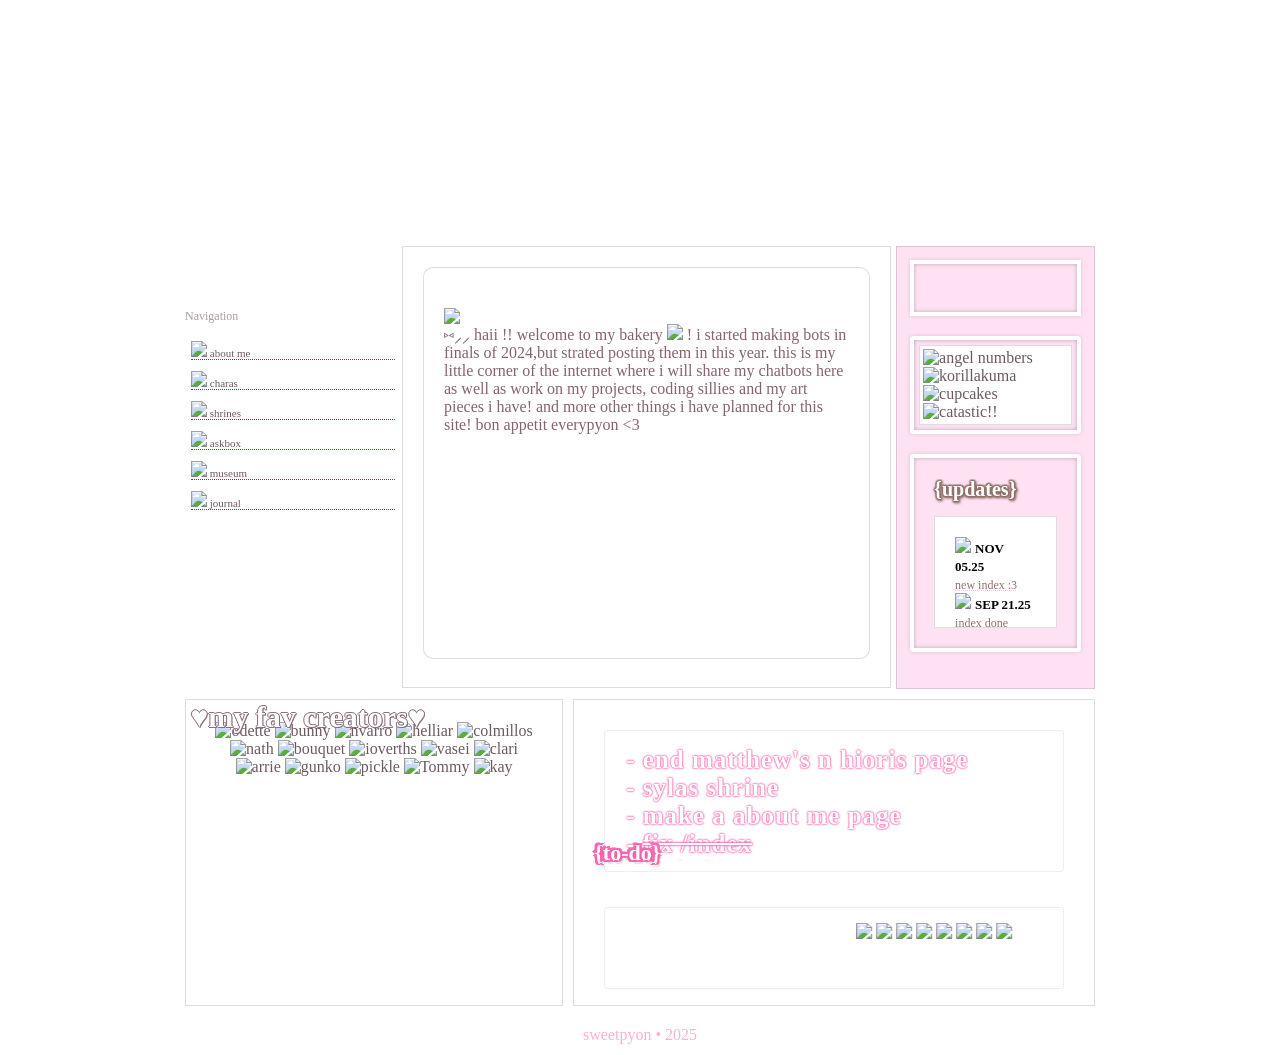
==== index.html @ 0747f40e "Add files via upload" ====
<!DOCTYPE html>
<html lang="en">
<head>
<meta charset="UTF-8">
<link rel="icon" type="image/x-icon" href="https://file.garden/Z3SR9FRyjwenTSIO/messege.png">
<title>pyon bakery  〜 ♪</title>
</head>
<body>
<!--
╭ ◜◝ ͡ ◝ ͡ ◜◝ ╮
♡ ∧＿∧ ＿∧ ♡
♡ (๑･ω･)ω<๑) ♡
♡ /⌒ づ⊂⌒ヽ ♡
╰ ͜ ͜ ͜ ͜ ╯
　　O
　　o
　　°

〃∩　∧＿∧ ♡
⊂⌒（ '・ω・）♡
｀ヽ_っ＿/￣￣￣/
　 　 ＼/＿＿＿/
  xavier & me ♡
-->  

<!-- css -->
<style>
a{
   color: #6e5962;
   text-decoration: none;
}

a:hover {
   color: #0000;
}

:root{
   --border: #a17989
}


@font-face {
   font-family: AdorableLady;
   src: url(https://sweetpyon.neocities.org/AdorableLady.ttf);
}

@font-face {
   src: url(https://sweetpyon.neocities.org/Loverine.otf);
   font-family: loverine;
}

@font-face {
   src: url(https://sweetpyon.neocities.org/basiic.ttf);
   font-family: basiic;
}

@font-face {
   src: url(https://sweetpyon.neocities.org/littlebigalphabet.ttf);
   font-family: littlebigalphabet;
}


body{
   margin: 0;
   padding: 0;
   box-sizing: border-box;
   margin-bottom: -10px;
   background-image: url(https://files.catbox.moe/rrpscu.gif);
   background-attachment: fixed;
}

.wrap{
   font-family: 'basiic';
   margin: 0 auto;
   position: relative;
   padding: 10px;
   width:920px;
   padding-bottom: 0px;
   margin-top: -10px;
   background: white;
   display: flex;
   flex-direction: column;
}

.top{
   width: auto !important;
   position: relative;
   display: flex;
   flex-direction: column;
}

.middle{
   width: auto;
   position: relative;
   display: flex;
   justify-content: flex-start;
}

.right{
   width: 196px;
   height: 435px;
   margin: 5px;
   margin-top: -10px;
   padding: 3px;
   background: #FFE1F4;
   border: 1px solid #00000022;
   display: flex;
   flex-direction: column;
}

.left{
   width: 212px;
   padding: 5px;
   justify-content: flex-start;
}

.middledown{
   display: flex;
   justify-content: flex-start;
}

.bottom{
   font-family: basiic;
   text-align: center;
   font-size: 1em;
   color: #FEB1D2;
   margin: 0 auto;
   display: flex;
}

/* esenciales */

.main{
   width: 500px;
   height: 440px;
   margin-top: -10px;
   border: 1px solid #00000022;
   background: url(https://file.garden/Z3SR9FRyjwenTSIO/fondos/strip_04_608.gif);
}

.divwrap{
   width: 500px;
   height: 265px;
   text-align: center;;
   margin: 5px;
   margin-top: -10px;
   padding: 20px;
   border: 1px solid #00000022;
   background: url(https://file.garden/Z3SR9FRyjwenTSIO/fondos/dot3.png);
}

.divwrap p{
   display: inline;
   font-family: littlebigalphabet;
   font-size: 20px;
   margin-bottom: 10px;
   letter-spacing: 1px;
   font-weight: 400;
   text-shadow: -1px 0 #8D6E7C, 0 1px #8D6E7C, 1px 0 #8D6E7C, 0 -1px #8D6E7C,  1px 1px 0 #8D6E7C;
   color: white;
}

#boxdiv{
   width: auto;
   height: 120px;
   background: white;
   margin: 10px;
   position: relative;
   padding: 10px;
   border: 1px solid #00000011;
   border-radius: 4px;
}

#todo{
   width: auto;
   height: 115px;
   background: url('https://file.garden/Z3SR9FRyjwenTSIO/fondos/grid1.png') 0px 0px / 22px;
   text-align: left;
   border: 1px solid white;
   border-radius: 4px;
   overflow-y: scroll;
   padding: 04px 10px 0px 10px;
}

#todo p{
display: inline;
font-family: littlebigalphabet;
color: white;
font-size: 25px;
text-shadow: 0px 0px 2px hotpink, 0px 0px 2px hotpink, 0px 0px 2px hotpink;
font-weight: 800;
}

#todo-tittle {
   position: absolute;
   z-index: 30;
   top: 850px;
   left: -30;
}

#todo-tittle h1{
display: inline;
font-family: loverine;
font-size: 22px;
color: white;
text-shadow: 
0px 0px 3px #00000022,-2px -2px 1px hotpink, -2px -2px 1px hotpink, 2px -2px 0px hotpink, -2px 2px 0px hotpink,
-2px -2px 1px hotpink, -2px -2px 1px hotpink, 2px -2px 0px hotpink, -2px 2px 0px hotpink,
-2px -2px 1px hotpink,-2px -2px 1px hotpink,
-2px -2px 1px hotpink, -2px -2px 1px hotpink, 2px -2px 0px hotpink, 2px 2px 0px hotpink,
 3px 4px 1px #00000022;
}

#hachikawa {
width: 200px;
height: 160px;
position: absolute;
bottom: 40px; right: 25px;
background: url('https://file.garden/Z3SR9FRyjwenTSIO/85808049.png') 0px 0px / cover no-repeat;
transition: opacity .6s;
}
#hachikawa:hover{
opacity: 0;
}

#bento{
   width: auto;
   height: 60px;
   background: white;
   margin: 10px;
   position: relative;
   padding: 10px;
   border: 1px solid #00000011;
   border-radius: 4px;
}

#buttons {
   width: auto;
   height: 50px;
   background: url('https://file.garden/Z3SR9FRyjwenTSIO/fondos/grid1.png') 0px 0px / 22px; 
   border: 1px solid white;
   border-radius: 4px;
   overflow-y: scroll;
   padding: 04px 10px 0px 10px;
}

.creators{
   width: 392px;
   text-align: center;
   margin: 5px;
   margin-top: -10px;
   border: 1px solid #00000022;
   background: url('https://file.garden/Z3SR9FRyjwenTSIO/fondos/ZWXpiTB.png') 0px 0px ;
   position: relative;
}

#creator-title{
   width: 244px;
   height: 30px;
   text-align: center;
   position: absolute;
   z-index: 30;
}

#creator-title h1{
   font-family: littlebigalphabet;
   display: inline;
   font-size: 30px;
   color: white;
   text-shadow: -1px 0 #8D6E7C, 0 1px #8D6E7C, 1px 0 #8D6E7C, 0 -1px #8D6E7C,  1px 1px 0 #8D6E7C;
}

.box{
   margin: 20px;
   width: auto;
   height: 260px;
   background: white;
   border-radius: 4px;
   border: 2px solid white;
   position: relative;
   overflow-y: scroll;
}

#intro{
   font-size: 1.0em;
   text-align: left;
   width: auto;
   height: 330px;
   margin: 20px;
   padding: 20px;
   padding-top: 40px;
   background: white;
   border: 1px solid #00000022;
   border-radius: 10px;
   color: #856371;
   overflow-y: scroll;
}

.intro::-webkit-scrollbar{
   display: none;
}

.bbg{
   padding: 3px;
   background: white;
   border: 1px solid #00000022;
}

.cliques{
   padding: 5px;
   margin: 10px;
   border-radius: 4px;
   border: 4px solid white;
   box-shadow: 0px 0px 4px inset #00000044, 0px 0px 4px #00000022;
   background: url('https://file.garden/Z3SR9FRyjwenTSIO/fondos/dot3.png') 0px 0px ;
}

.updates{
   width: auto;
   height: 150px;
   background: white;
   margin: 10px;
   border: 4px solid white;
   box-shadow: 0px 0px 4px inset #00000044, 0px 0px 4px #00000022;
   border-radius: 4px;
   padding: 20px;
   background: url('https://file.garden/Z3SR9FRyjwenTSIO/fondos/pattern') 0px 0px ; 
   position: relative;
   margin-top: -5px;
}

.list {
   width: auto;
   height: 70px;
   overflow-y: scroll;
   padding: 20px;
   margin-top: 15px;
   background: white;
   border: 1px solid #00000022;
}

.list p{
   display: inline;
   font-size: 12px;
   color: #91716b;
   text-decoration: underline 1px dotted pink;
}

.list h2{
   display: inline;
   font-size: 13px;
   color: black;
}

.updates h1{
   font-family: loverine;
   display: inline;
   font-size: 20px;
   color: white;
   filter: drop-shadow(0px 0px 1px #91716b) drop-shadow(0px 0px 0px #91716b) drop-shadow(0px 0px 0px #91716b) drop-shadow(0px 0px 0px #91716b) drop-shadow(1px 1px 1px #91716b)
}

.nav{
   width: 212px;
   height: 320px;
   margin-top: -15px;
   background: transparent
}

.navli{
   width: auto;
   color: white;
   font-size: 11px;
   padding: 6px 2px 8px 6px;
}

.navli p{
   border-bottom: 1px dotted brown;
}

.nav::-webkit-scrollbar{
display: none;
}

.navtap{
   width: 90%;
   margin: 0 auto;
   font-family: 'AdorableLady';
   font-size: 30px;
   color: #fff;
   display: inline;
   font-size: 12px;
   color: #79576799;
}

.nav::-webkit-scrollbar{
display: none;
}

#tt{
width: auto;
height: 60px;
background: url('https://file.garden/Z3SR9FRyjwenTSIO/decometest7.png');
position: relative;
top: 0px; left: 0px;
}

.space{
width: auto;
height: 15px;
background: white;
}

.space-dos{
width: auto;
height: 15px;
}

#ad{
   width: auto;
   height: 48px;
   margin: 10px;
   position: relative;
   background: url('https://file.garden/Z3SR9FRyjwenTSIO/Button_Sanrio.gif');
   border: 4px solid white;
   box-shadow: 0px 0px 4px inset #00000044, 0px 0px 4px #00000022;
}

#whiped {
   width: auto;
   height: 41px;
   position: relative;
   background: url('https://files.catbox.moe/mrtu7y.png') -13px 0px;
   top: -28px;
}

.border {
height: 1055px;
width: 23px;
position: absolute;
background: url('https://files.catbox.moe/tbzdye.png') 0px 0px / contain;
top: 0px;
}
#b-left {
right: -20px;
}

#b-right {
left: -20px;
transform: rotate(180deg);
}

/*header*/
.bg {
background: url(https://file.garden/Z3SR9FRyjwenTSIO/header2.png) no-repeat, url('https://file.garden/Z3SR9FRyjwenTSIO/fondos/strip_a30.gif');
height: 200px;
}

.tittle{
width: 1000%;
background: url(https://i.imgur.com/hjFt8kC.png);
background-size: 20%;
text-align: right;
font-family: 'loverine';
font-weight: 400;
font-size: 25px;
margin: 0;
text-shadow: 1px 0px #db93b3, -1px 0px #db93b3, 0px 1px #db93b3,
    0px -1px #db93b3, 0 0;
color: #fff;
box-shadow: 3px 3px 3px #965c7f;
padding: 2px;
border-radius: 5px;
}

#dates {
font-family: 'basiic';
box-shadow: 3px 3px 3px #c98fb2;
text-shadow: 1px 0px #5e554b, -1px 0px #5e554b, 0px 1px #5e554b, 0px -1px #5e554b, 0 0;
color: #fff;
letter-spacing: 4px;
font-size: 16px;
font-weight: 900;
border: 1px solid #d186b3;
border-radius: 5px;
padding: 2px;
background-image: url(https://file.garden/Z3SR9FRyjwenTSIO/gridpatternp.png);
background-size: 20%; 
}
</style>
<!-- fin -->

  
<!-- contenedor -->
<div class="wrap">
<!-- bordes -->
<div class="border" id="b-left"></div>
<div class="border" id="b-right"></div>
<!-- header -->  
<div class="top">
<div class="bg"></div>
<div id="whiped"></div>
</div>
  <!-- divider -->
<div class="space">
  </div>
<!-- contenido -->
<div class="middle">
<div class="left">
  <!-- navegacion -->
<div class="nav">
<div id="tt"></div>
<div class="navtap">
Navigation
</div>
<div class="navli">
<p><a href="/"><img src="https://file.garden/Z3SR9FRyjwenTSIO/x20-icon-ribbon.gif" width="14"> about me</a></p>
<p><a href="/"><img src="https://file.garden/Z3SR9FRyjwenTSIO/x20-icon-ribbon.gif" width="14"> charas</a></p>
<p><a href="/"><img src="https://file.garden/Z3SR9FRyjwenTSIO/x20-icon-ribbon.gif" width="14"> shrines</a></p>
<p><a href="https://alterspring.org/@pyondefresa"><img src="https://file.garden/Z3SR9FRyjwenTSIO/x20-icon-ribbon.gif" width="14"> askbox</a></p>
<p><a href="/"><img src="https://file.garden/Z3SR9FRyjwenTSIO/x20-icon-ribbon.gif" width="14"> museum</a></p>
<p><a href="/"><img src="https://file.garden/Z3SR9FRyjwenTSIO/x20-icon-ribbon.gif" width="14"> journal</a></p>
</div>
</div>
</div>
<!-- main -->
<div class="main">
  <div id="intro">
<img src="https://file.garden/Z3SR9FRyjwenTSIO/85808028.png" style="float:left;width: 200px;"> 
<p>⑅⸝⸝ haii !! welcome to my bakery <img src="https://file.garden/Z3SR9FRyjwenTSIO/bear.webp"> ! i started making bots in finals of 2024,but strated posting them in this year. this is my little corner of the internet where i will share my chatbots here as well as work on my projects, coding sillies and my art pieces i have! and more other things i have planned for this site! bon appetit everypyon <3</p>
</div>
</div>
<!-- actualizaciones -->
<div class="right">
<div id="ad"></div>
<!-- cliques -->
<div class="cliques">
  <div class="bbg">
<a href="https://lovesick.cafe/esoterica/angelnumbers" target="_blank"><img src="https://i.ibb.co/C1qGxLd/tiny-777.png" title="angel numbers"></a>
  <a href="https://artwork.neocities.org/" target="_blank"><img src="https://files.catbox.moe/5033ob.gif" title="korillakuma"></a>
  <a href="https://www.lejlart.com/apple.html" target="_blank"><img src="https://files.catbox.moe/jbfqdi.gif" title="cupcakes"></a>
  <a href="https://dust.kuchiki.net/" target="_blank"><img src="https://files.catbox.moe/jse2me.gif" title="catastic!!"></a>
  </div>
</div>
<div class="space-dos"></div>
<!-- actualizaciones -->
<div class="updates">
      <h1>{updates}</h1>
<div class="list">
     <div id="date">
     <img src="https://file.garden/Z3SR9FRyjwenTSIO/messege.png">
     <h2>NOV 05.25</h2>
  </div>
<p>new index :3</p>
     <div id="date">
     <img src="https://file.garden/Z3SR9FRyjwenTSIO/messege.png">
     <h2>SEP 21.25</h2>
  </div>
<p>index done</p>  
   <div id="date">
     <img src="https://file.garden/Z3SR9FRyjwenTSIO/messege.png">
     <h2>SEP 01.25</h2>
  </div>
<p>happy birth sweet castle</p> 
  </div>
</div>
</div>
  </div>
<!-- espacio -->
<div class="space">
</div>
  <!-- creadores -->
<div class="middledown">
<div class="creators">
<div id="creator-title"><h1>♥my fav creators♥</h1></div>
<div class="box">
        <a href="https://chub.ai/users/LemonPop"><img src="https://file.garden/Z3SR9FRyjwenTSIO/odi.png" height="100" title="odette"></a>
       <a href="https://chub.ai/users/isouvellia"><img src="https://file.garden/Z3SR9FRyjwenTSIO/pyoncesa.png" height="100" title="bunny"></a>
        <a href="https://chub.ai/users/NeverBaNameless"><img src="https://file.garden/Z3SR9FRyjwenTSIO/nvto.png" height="100" title="nvarro"></a>
        <a href="https://helliarcass.uwu.ai/"><img src="https://file.garden/Z3SR9FRyjwenTSIO/cas.png" height="100" title="helliar"></a>
        <a href="https://chub.ai/users/sweetfangs"><img src="https://file.garden/Z3SR9FRyjwenTSIO/fan.png" height="100" title="colmillos"></a>
        <a href="https://chub.ai/users/neutr0n_pn"><img src="https://file.garden/Z3SR9FRyjwenTSIO/nath.png" height="100" title="nath"></a>
        <a href="https://chub.ai/users/Bbkkto45"><img src="https://file.garden/Z3SR9FRyjwenTSIO/bou.png" height="100" title="bouquet"></a>
          <a href="https://janitorai.com/profiles/ae3b8516-54d5-4469-8557-6dcf808128d0_profile-of-iorveths"><img src="https://file.garden/Z3SR9FRyjwenTSIO/io.png" height="100" title="ioverths"></a>
            <a href="https://janitorai.com/profiles/fa479f59-71a0-4296-a24d-6e8ca1c3d6fa_profile-of-veseii"><img src="https://file.garden/Z3SR9FRyjwenTSIO/ves.png" height="100" title="vasei"></a>
  <a href="https://janitorai.com/profiles/adb58ee4-1a49-4978-b84e-1a43aba57b4a_profile-of-clarisse-lyurn-2"><img src="https://file.garden/Z3SR9FRyjwenTSIO/clari.png" height="100" title="clari"></a>
  <a href="https://janitorai.com/profiles/73d5b15c-95d5-405c-b65d-8ee5afa2ea18_profile-of-arriettyxo"><img src="https://file.garden/Z3SR9FRyjwenTSIO/arrie.png" height="100" title="arrie"></a>
  <a href="https://janitorai.com/profiles/951c142c-c7bc-4b16-9ac4-f7950fc28230_profile-of-gunko"><img src="https://file.garden/Z3SR9FRyjwenTSIO/gunk.png" height="100" title="gunko"></a>
  <a href="https://janitorai.com/profiles/b9ee8a9d-7381-426f-9df7-1b6afea15dc8_profile-of-pickledfishfingers"><img src="https://file.garden/Z3SR9FRyjwenTSIO/pic.png" height="100" title="pickle"></a>
  <a href="https://janitorai.com/profiles/bb845a96-8a55-478e-85ef-34143c7071e7_profile-of-person-named-tommy"><img src="https://file.garden/Z3SR9FRyjwenTSIO/tom.png" height="100" title="Tommy"></a>
  <a href="https://janitorai.com/profiles/5400c573-8322-40ed-a9eb-2f6117e219ed_profile-of-kay-091999"><img src="https://file.garden/Z3SR9FRyjwenTSIO/Kai.png" height="100" title="kay"></a>
</div>
</div>
<div class="divwrap">
  <div id="boxdiv">
  <div id="todo">
  <p>
    
    - end matthew's n hioris page<br>
    - sylas shrine<br>
    - make a about me page<br>
    - <s>fix /index</s><br>
    - end charas page<br>
    -<s>cry</s>

  </p>
  </div>
  </div>
<div class="space-dos"></div>
<div id="bento">
<div id="buttons">
<marquee behavior="alternate" onmouseout="this.start();" direction="left" onmouseover="this.stop();" scroll-amount="8">
<img src="https://files.catbox.moe/jdd25r.gif"/>
<img src="https://files.catbox.moe/jd3mvy.gif"/>
<img src="https://files.catbox.moe/gnk80n.gif"/>
<img src="https://files.catbox.moe/1u9n3b.png">
<img src="https://files.catbox.moe/3660n3.gif">
<img src="https://file.garden/Z3SR9FRyjwenTSIO/Rina%20buttom.gif">
<img src="https://files.catbox.moe/ykii6m.gif">
<img src="https://files.catbox.moe/juxhbn.gif"/>
</marquee>
</div>
</div>
<div id="todo-tittle"><h1>{to-do}</h1></div>
<div id="hachikawa"></div>
</div>
</div>
<!-- spacio -->
<div class="space">
</div>
<!-- footer -->
<div class="bottom">
sweetpyon • 2025
</div>
</div>
</body>
</html>
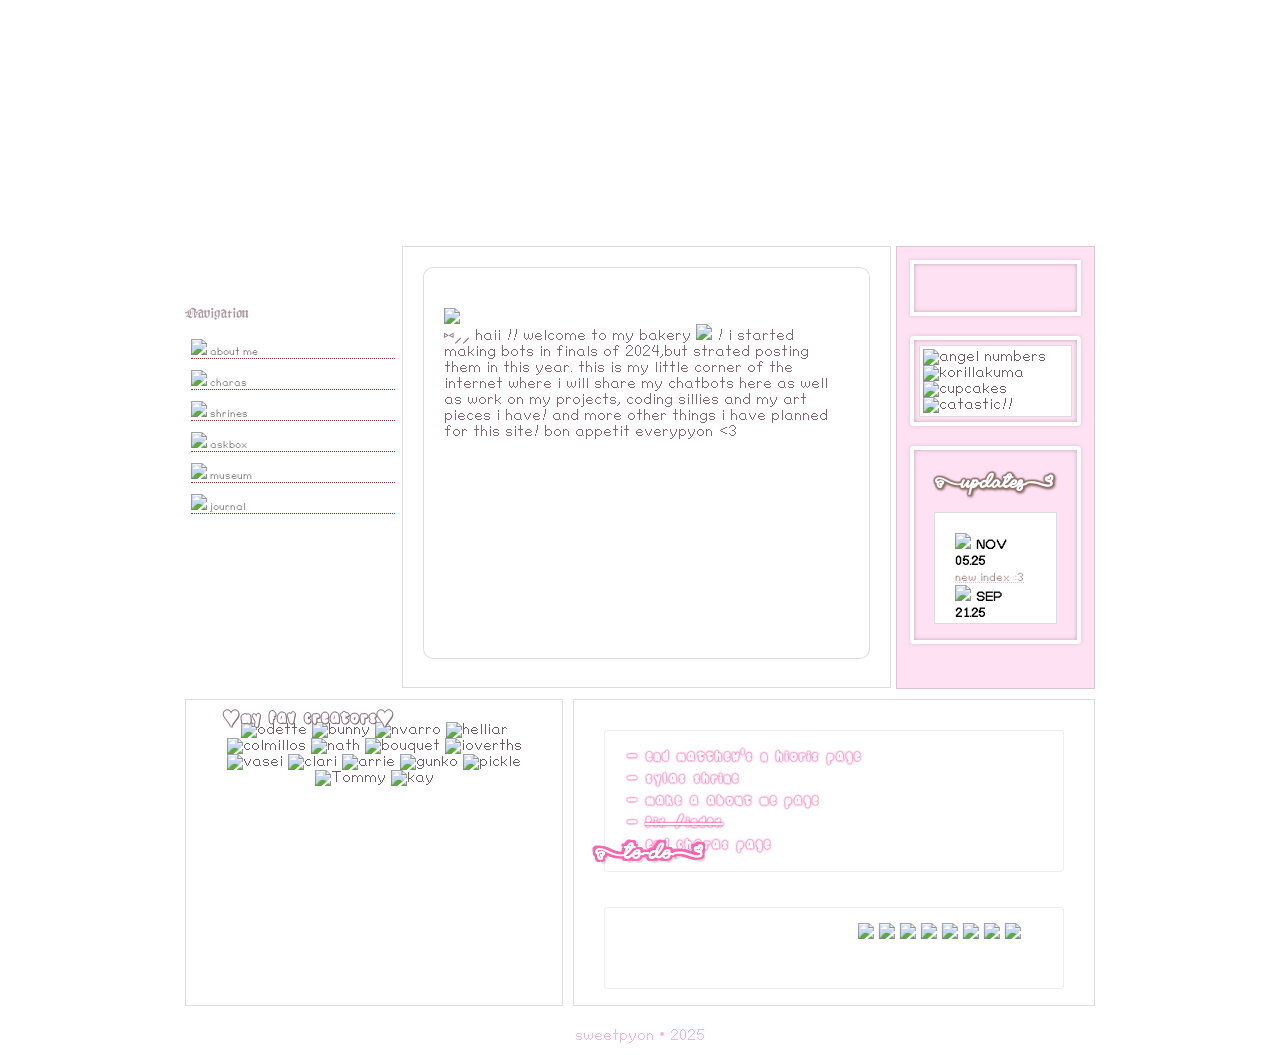
==== commit 083edb4c: "Update index.html" ====
--- a/index.html
+++ b/index.html
@@ -41,21 +41,21 @@
 
 @font-face {
    font-family: AdorableLady;
-   src: url(https://sweetpyon.neocities.org/AdorableLady.ttf);
+   src: url(AdorableLady.ttf);
 }
 
 @font-face {
-   src: url(https://sweetpyon.neocities.org/Loverine.otf);
+   src: url(Loverine.otf);
    font-family: loverine;
 }
 
 @font-face {
-   src: url(https://sweetpyon.neocities.org/basiic.ttf);
+   src: url(basiic.ttf);
    font-family: basiic;
 }
 
 @font-face {
-   src: url(https://sweetpyon.neocities.org/littlebigalphabet.ttf);
+   src: url(littlebigalphabet.ttf);
    font-family: littlebigalphabet;
 }
 
@@ -634,4 +634,5 @@
 </div>
 </div>
 </body>
-</html>+
+</html>
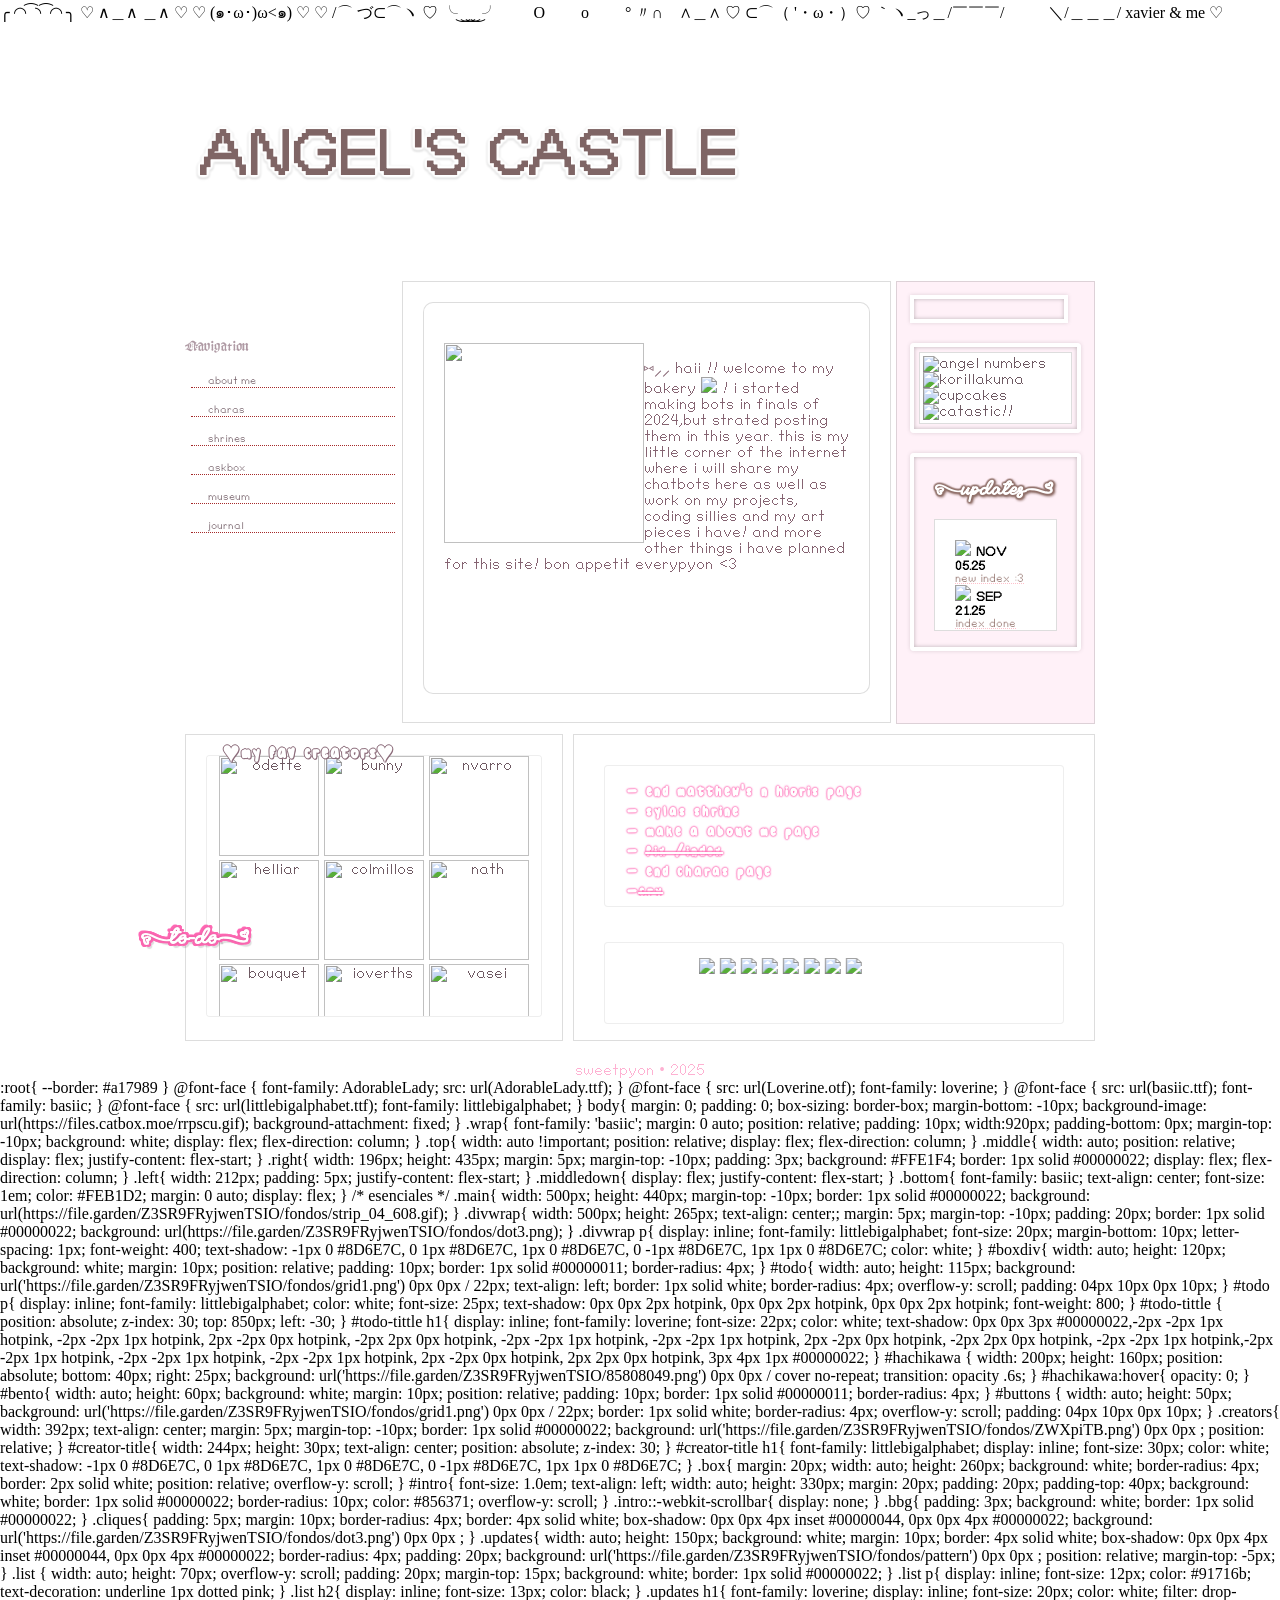
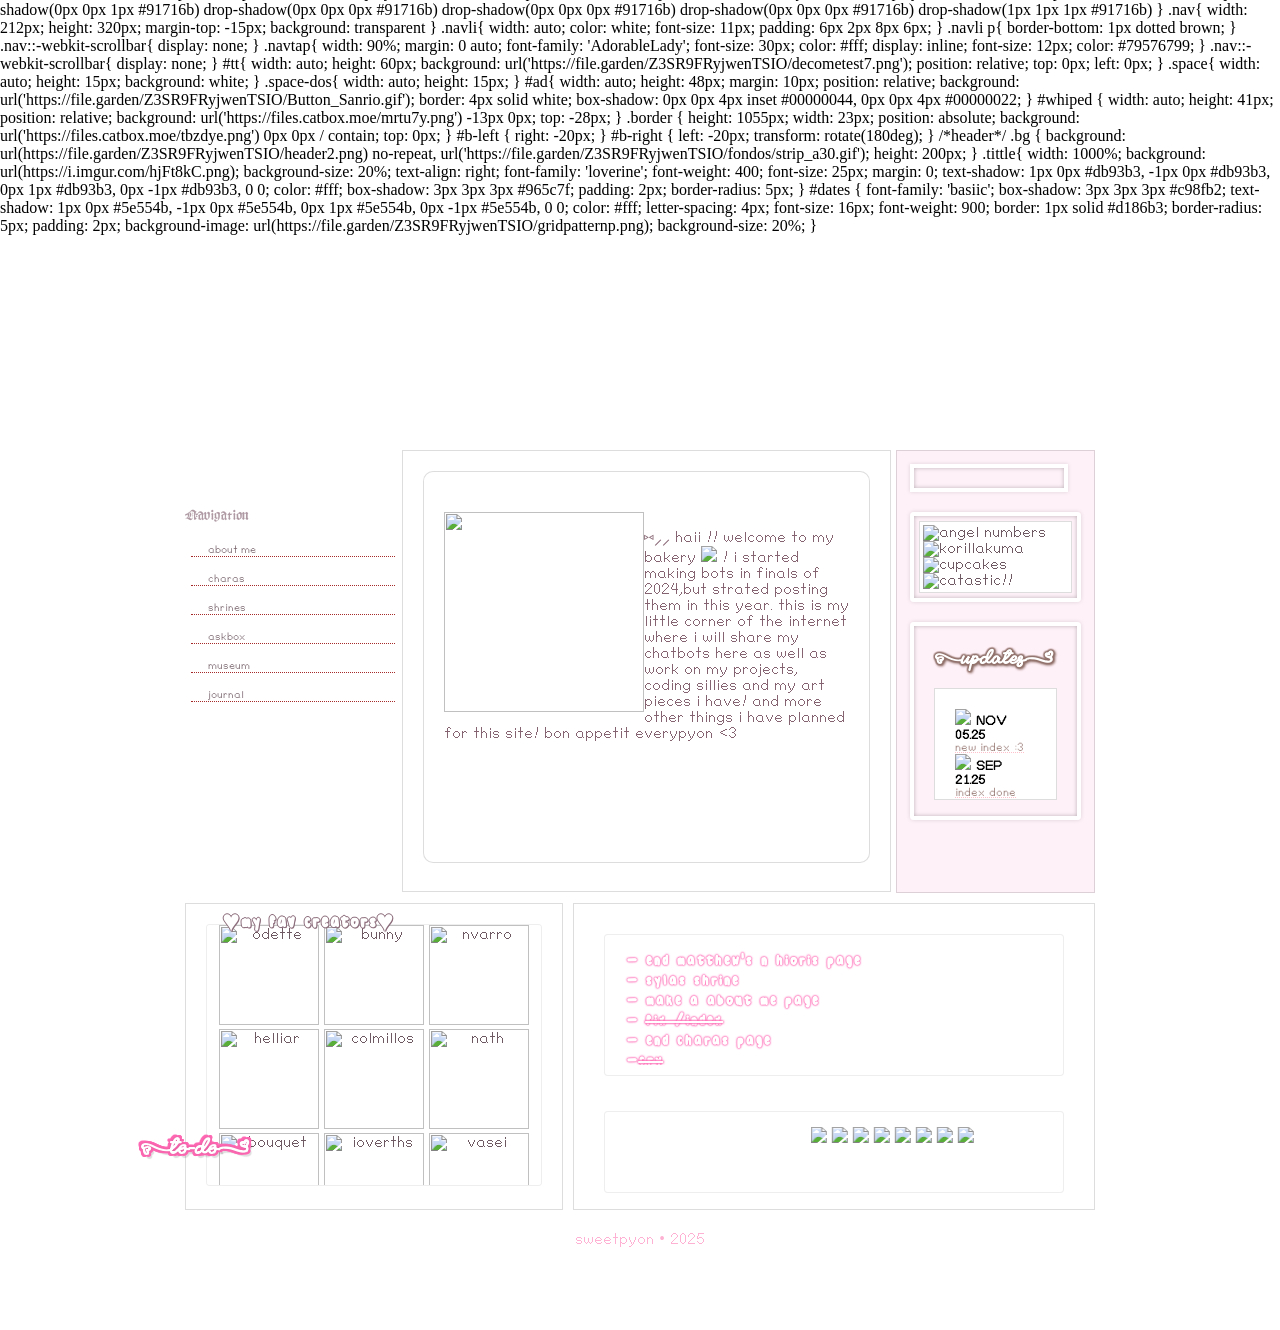
==== commit 2081cbf5: "Update index.html" ====
--- a/index.html
+++ b/index.html
@@ -1,12 +1,3 @@
-<!DOCTYPE html>
-<html lang="en">
-<head>
-<meta charset="UTF-8">
-<link rel="icon" type="image/x-icon" href="https://file.garden/Z3SR9FRyjwenTSIO/messege.png">
-<title>pyon bakery  〜 ♪</title>
-</head>
-<body>
-<!--
 ╭ ◜◝ ͡ ◝ ͡ ◜◝ ╮
 ♡ ∧＿∧ ＿∧ ♡
 ♡ (๑･ω･)ω<๑) ♡
@@ -21,485 +12,32 @@
 ｀ヽ_っ＿/￣￣￣/
 　 　 ＼/＿＿＿/
   xavier & me ♡
--->  
-
-<!-- css -->
-<style>
-a{
-   color: #6e5962;
-   text-decoration: none;
-}
-
-a:hover {
-   color: #0000;
-}
-
-:root{
-   --border: #a17989
-}
-
-
-@font-face {
-   font-family: AdorableLady;
-   src: url(AdorableLady.ttf);
-}
-
-@font-face {
-   src: url(Loverine.otf);
-   font-family: loverine;
-}
-
-@font-face {
-   src: url(basiic.ttf);
-   font-family: basiic;
-}
-
-@font-face {
-   src: url(littlebigalphabet.ttf);
-   font-family: littlebigalphabet;
-}
-
-
-body{
-   margin: 0;
-   padding: 0;
-   box-sizing: border-box;
-   margin-bottom: -10px;
-   background-image: url(https://files.catbox.moe/rrpscu.gif);
-   background-attachment: fixed;
-}
-
-.wrap{
-   font-family: 'basiic';
-   margin: 0 auto;
-   position: relative;
-   padding: 10px;
-   width:920px;
-   padding-bottom: 0px;
-   margin-top: -10px;
-   background: white;
-   display: flex;
-   flex-direction: column;
-}
-
-.top{
-   width: auto !important;
-   position: relative;
-   display: flex;
-   flex-direction: column;
-}
-
-.middle{
-   width: auto;
-   position: relative;
-   display: flex;
-   justify-content: flex-start;
-}
-
-.right{
-   width: 196px;
-   height: 435px;
-   margin: 5px;
-   margin-top: -10px;
-   padding: 3px;
-   background: #FFE1F4;
-   border: 1px solid #00000022;
-   display: flex;
-   flex-direction: column;
-}
-
-.left{
-   width: 212px;
-   padding: 5px;
-   justify-content: flex-start;
-}
-
-.middledown{
-   display: flex;
-   justify-content: flex-start;
-}
-
-.bottom{
-   font-family: basiic;
-   text-align: center;
-   font-size: 1em;
-   color: #FEB1D2;
-   margin: 0 auto;
-   display: flex;
-}
-
-/* esenciales */
-
-.main{
-   width: 500px;
-   height: 440px;
-   margin-top: -10px;
-   border: 1px solid #00000022;
-   background: url(https://file.garden/Z3SR9FRyjwenTSIO/fondos/strip_04_608.gif);
-}
-
-.divwrap{
-   width: 500px;
-   height: 265px;
-   text-align: center;;
-   margin: 5px;
-   margin-top: -10px;
-   padding: 20px;
-   border: 1px solid #00000022;
-   background: url(https://file.garden/Z3SR9FRyjwenTSIO/fondos/dot3.png);
-}
-
-.divwrap p{
-   display: inline;
-   font-family: littlebigalphabet;
-   font-size: 20px;
-   margin-bottom: 10px;
-   letter-spacing: 1px;
-   font-weight: 400;
-   text-shadow: -1px 0 #8D6E7C, 0 1px #8D6E7C, 1px 0 #8D6E7C, 0 -1px #8D6E7C,  1px 1px 0 #8D6E7C;
-   color: white;
-}
-
-#boxdiv{
-   width: auto;
-   height: 120px;
-   background: white;
-   margin: 10px;
-   position: relative;
-   padding: 10px;
-   border: 1px solid #00000011;
-   border-radius: 4px;
-}
-
-#todo{
-   width: auto;
-   height: 115px;
-   background: url('https://file.garden/Z3SR9FRyjwenTSIO/fondos/grid1.png') 0px 0px / 22px;
-   text-align: left;
-   border: 1px solid white;
-   border-radius: 4px;
-   overflow-y: scroll;
-   padding: 04px 10px 0px 10px;
-}
-
-#todo p{
-display: inline;
-font-family: littlebigalphabet;
-color: white;
-font-size: 25px;
-text-shadow: 0px 0px 2px hotpink, 0px 0px 2px hotpink, 0px 0px 2px hotpink;
-font-weight: 800;
-}
-
-#todo-tittle {
-   position: absolute;
-   z-index: 30;
-   top: 850px;
-   left: -30;
-}
-
-#todo-tittle h1{
-display: inline;
-font-family: loverine;
-font-size: 22px;
-color: white;
-text-shadow: 
-0px 0px 3px #00000022,-2px -2px 1px hotpink, -2px -2px 1px hotpink, 2px -2px 0px hotpink, -2px 2px 0px hotpink,
--2px -2px 1px hotpink, -2px -2px 1px hotpink, 2px -2px 0px hotpink, -2px 2px 0px hotpink,
--2px -2px 1px hotpink,-2px -2px 1px hotpink,
--2px -2px 1px hotpink, -2px -2px 1px hotpink, 2px -2px 0px hotpink, 2px 2px 0px hotpink,
- 3px 4px 1px #00000022;
-}
-
-#hachikawa {
-width: 200px;
-height: 160px;
-position: absolute;
-bottom: 40px; right: 25px;
-background: url('https://file.garden/Z3SR9FRyjwenTSIO/85808049.png') 0px 0px / cover no-repeat;
-transition: opacity .6s;
-}
-#hachikawa:hover{
-opacity: 0;
-}
-
-#bento{
-   width: auto;
-   height: 60px;
-   background: white;
-   margin: 10px;
-   position: relative;
-   padding: 10px;
-   border: 1px solid #00000011;
-   border-radius: 4px;
-}
-
-#buttons {
-   width: auto;
-   height: 50px;
-   background: url('https://file.garden/Z3SR9FRyjwenTSIO/fondos/grid1.png') 0px 0px / 22px; 
-   border: 1px solid white;
-   border-radius: 4px;
-   overflow-y: scroll;
-   padding: 04px 10px 0px 10px;
-}
-
-.creators{
-   width: 392px;
-   text-align: center;
-   margin: 5px;
-   margin-top: -10px;
-   border: 1px solid #00000022;
-   background: url('https://file.garden/Z3SR9FRyjwenTSIO/fondos/ZWXpiTB.png') 0px 0px ;
-   position: relative;
-}
-
-#creator-title{
-   width: 244px;
-   height: 30px;
-   text-align: center;
-   position: absolute;
-   z-index: 30;
-}
-
-#creator-title h1{
-   font-family: littlebigalphabet;
-   display: inline;
-   font-size: 30px;
-   color: white;
-   text-shadow: -1px 0 #8D6E7C, 0 1px #8D6E7C, 1px 0 #8D6E7C, 0 -1px #8D6E7C,  1px 1px 0 #8D6E7C;
-}
-
-.box{
-   margin: 20px;
-   width: auto;
-   height: 260px;
-   background: white;
-   border-radius: 4px;
-   border: 2px solid white;
-   position: relative;
-   overflow-y: scroll;
-}
-
-#intro{
-   font-size: 1.0em;
-   text-align: left;
-   width: auto;
-   height: 330px;
-   margin: 20px;
-   padding: 20px;
-   padding-top: 40px;
-   background: white;
-   border: 1px solid #00000022;
-   border-radius: 10px;
-   color: #856371;
-   overflow-y: scroll;
-}
-
-.intro::-webkit-scrollbar{
-   display: none;
-}
-
-.bbg{
-   padding: 3px;
-   background: white;
-   border: 1px solid #00000022;
-}
-
-.cliques{
-   padding: 5px;
-   margin: 10px;
-   border-radius: 4px;
-   border: 4px solid white;
-   box-shadow: 0px 0px 4px inset #00000044, 0px 0px 4px #00000022;
-   background: url('https://file.garden/Z3SR9FRyjwenTSIO/fondos/dot3.png') 0px 0px ;
-}
-
-.updates{
-   width: auto;
-   height: 150px;
-   background: white;
-   margin: 10px;
-   border: 4px solid white;
-   box-shadow: 0px 0px 4px inset #00000044, 0px 0px 4px #00000022;
-   border-radius: 4px;
-   padding: 20px;
-   background: url('https://file.garden/Z3SR9FRyjwenTSIO/fondos/pattern') 0px 0px ; 
-   position: relative;
-   margin-top: -5px;
-}
-
-.list {
-   width: auto;
-   height: 70px;
-   overflow-y: scroll;
-   padding: 20px;
-   margin-top: 15px;
-   background: white;
-   border: 1px solid #00000022;
-}
-
-.list p{
-   display: inline;
-   font-size: 12px;
-   color: #91716b;
-   text-decoration: underline 1px dotted pink;
-}
-
-.list h2{
-   display: inline;
-   font-size: 13px;
-   color: black;
-}
-
-.updates h1{
-   font-family: loverine;
-   display: inline;
-   font-size: 20px;
-   color: white;
-   filter: drop-shadow(0px 0px 1px #91716b) drop-shadow(0px 0px 0px #91716b) drop-shadow(0px 0px 0px #91716b) drop-shadow(0px 0px 0px #91716b) drop-shadow(1px 1px 1px #91716b)
-}
-
-.nav{
-   width: 212px;
-   height: 320px;
-   margin-top: -15px;
-   background: transparent
-}
-
-.navli{
-   width: auto;
-   color: white;
-   font-size: 11px;
-   padding: 6px 2px 8px 6px;
-}
-
-.navli p{
-   border-bottom: 1px dotted brown;
-}
-
-.nav::-webkit-scrollbar{
-display: none;
-}
-
-.navtap{
-   width: 90%;
-   margin: 0 auto;
-   font-family: 'AdorableLady';
-   font-size: 30px;
-   color: #fff;
-   display: inline;
-   font-size: 12px;
-   color: #79576799;
-}
-
-.nav::-webkit-scrollbar{
-display: none;
-}
-
-#tt{
-width: auto;
-height: 60px;
-background: url('https://file.garden/Z3SR9FRyjwenTSIO/decometest7.png');
-position: relative;
-top: 0px; left: 0px;
-}
-
-.space{
-width: auto;
-height: 15px;
-background: white;
-}
-
-.space-dos{
-width: auto;
-height: 15px;
-}
-
-#ad{
-   width: auto;
-   height: 48px;
-   margin: 10px;
-   position: relative;
-   background: url('https://file.garden/Z3SR9FRyjwenTSIO/Button_Sanrio.gif');
-   border: 4px solid white;
-   box-shadow: 0px 0px 4px inset #00000044, 0px 0px 4px #00000022;
-}
-
-#whiped {
-   width: auto;
-   height: 41px;
-   position: relative;
-   background: url('https://files.catbox.moe/mrtu7y.png') -13px 0px;
-   top: -28px;
-}
-
-.border {
-height: 1055px;
-width: 23px;
-position: absolute;
-background: url('https://files.catbox.moe/tbzdye.png') 0px 0px / contain;
-top: 0px;
-}
-#b-left {
-right: -20px;
-}
-
-#b-right {
-left: -20px;
-transform: rotate(180deg);
-}
-
-/*header*/
-.bg {
-background: url(https://file.garden/Z3SR9FRyjwenTSIO/header2.png) no-repeat, url('https://file.garden/Z3SR9FRyjwenTSIO/fondos/strip_a30.gif');
-height: 200px;
-}
-
-.tittle{
-width: 1000%;
-background: url(https://i.imgur.com/hjFt8kC.png);
-background-size: 20%;
-text-align: right;
-font-family: 'loverine';
-font-weight: 400;
-font-size: 25px;
-margin: 0;
-text-shadow: 1px 0px #db93b3, -1px 0px #db93b3, 0px 1px #db93b3,
-    0px -1px #db93b3, 0 0;
-color: #fff;
-box-shadow: 3px 3px 3px #965c7f;
-padding: 2px;
-border-radius: 5px;
-}
-
-#dates {
-font-family: 'basiic';
-box-shadow: 3px 3px 3px #c98fb2;
-text-shadow: 1px 0px #5e554b, -1px 0px #5e554b, 0px 1px #5e554b, 0px -1px #5e554b, 0 0;
-color: #fff;
-letter-spacing: 4px;
-font-size: 16px;
-font-weight: 900;
-border: 1px solid #d186b3;
-border-radius: 5px;
-padding: 2px;
-background-image: url(https://file.garden/Z3SR9FRyjwenTSIO/gridpatternp.png);
-background-size: 20%; 
-}
-</style>
-<!-- fin -->
-
-  
-<!-- contenedor -->
+<!DOCTYPE html>
+<html lang="en">
+<head>
+<meta charset="UTF-8">
+<link rel="icon" type="image/x-icon" href="https://file.garden/Z3SR9FRyjwenTSIO/messege.png">
+<link href="index.css" rel="stylesheet" type="text/css" media="all">
+<title>pyon bakery  〜 ♪</title>
+</head>
+<body>
+
+  <div class= "lace"></div>
 <div class="wrap">
 <!-- bordes -->
 <div class="border" id="b-left"></div>
 <div class="border" id="b-right"></div>
-<!-- header -->  
+<!-- header --> 
 <div class="top">
+<div id="bg-img"></div>
+<div class="bg-holder">
+<h1>ANGEL'S CASTLE</h1>
+<div class="bg-url">
+<h1>{the most sweetest heart}</h1>
+</div>
+</div>
 <div class="bg"></div>
-<div id="whiped"></div>
+<div id="whipped"></div>
 </div>
   <!-- divider -->
 <div class="space">
@@ -526,7 +64,7 @@
 <!-- main -->
 <div class="main">
   <div id="intro">
-<img src="https://file.garden/Z3SR9FRyjwenTSIO/85808028.png" style="float:left;width: 200px;"> 
+<img src="https://file.garden/Z3SR9FRyjwenTSIO/tumblr_565876946c1648b8f35fa2dcae7d6cb0_cff33a70_1280.png" style="float:left;width: 200px;"> 
 <p>⑅⸝⸝ haii !! welcome to my bakery <img src="https://file.garden/Z3SR9FRyjwenTSIO/bear.webp"> ! i started making bots in finals of 2024,but strated posting them in this year. this is my little corner of the internet where i will share my chatbots here as well as work on my projects, coding sillies and my art pieces i have! and more other things i have planned for this site! bon appetit everypyon <3</p>
 </div>
 </div>
@@ -537,9 +75,12 @@
 <div class="cliques">
   <div class="bbg">
 <a href="https://lovesick.cafe/esoterica/angelnumbers" target="_blank"><img src="https://i.ibb.co/C1qGxLd/tiny-777.png" title="angel numbers"></a>
-  <a href="https://artwork.neocities.org/" target="_blank"><img src="https://files.catbox.moe/5033ob.gif" title="korillakuma"></a>
-  <a href="https://www.lejlart.com/apple.html" target="_blank"><img src="https://files.catbox.moe/jbfqdi.gif" title="cupcakes"></a>
-  <a href="https://dust.kuchiki.net/" target="_blank"><img src="https://files.catbox.moe/jse2me.gif" title="catastic!!"></a>
+<br>
+<a href="https://artwork.neocities.org/" target="_blank"><img src="https://files.catbox.moe/5033ob.gif" title="korillakuma"></a>
+<br> 
+<a href="https://www.lejlart.com/apple.html" target="_blank"><img src="https://files.catbox.moe/jbfqdi.gif" title="cupcakes"></a>
+<br>
+<a href="https://dust.kuchiki.net/" target="_blank"><img src="https://files.catbox.moe/jse2me.gif" title="catastic!!"></a>
   </div>
 </div>
 <div class="space-dos"></div>
@@ -634,5 +175,606 @@
 </div>
 </div>
 </body>
+</html>:root{
+   --border: #a17989
+}
+
+
+@font-face {
+   font-family: AdorableLady;
+   src: url(AdorableLady.ttf);
+}
+
+@font-face {
+   src: url(Loverine.otf);
+   font-family: loverine;
+}
+
+@font-face {
+   src: url(basiic.ttf);
+   font-family: basiic;
+}
+
+@font-face {
+   src: url(littlebigalphabet.ttf);
+   font-family: littlebigalphabet;
+}
+
+
+body{
+   margin: 0;
+   padding: 0;
+   box-sizing: border-box;
+   margin-bottom: -10px;
+   background-image: url(https://files.catbox.moe/rrpscu.gif);
+   background-attachment: fixed;
+}
+
+.wrap{
+   font-family: 'basiic';
+   margin: 0 auto;
+   position: relative;
+   padding: 10px;
+   width:920px;
+   padding-bottom: 0px;
+   margin-top: -10px;
+   background: white;
+   display: flex;
+   flex-direction: column;
+}
+
+.top{
+   width: auto !important;
+   position: relative;
+   display: flex;
+   flex-direction: column;
+}
+
+.middle{
+   width: auto;
+   position: relative;
+   display: flex;
+   justify-content: flex-start;
+}
+
+.right{
+   width: 196px;
+   height: 435px;
+   margin: 5px;
+   margin-top: -10px;
+   padding: 3px;
+   background: #FFE1F4;
+   border: 1px solid #00000022;
+   display: flex;
+   flex-direction: column;
+}
+
+.left{
+   width: 212px;
+   padding: 5px;
+   justify-content: flex-start;
+}
+
+.middledown{
+   display: flex;
+   justify-content: flex-start;
+}
+
+.bottom{
+   font-family: basiic;
+   text-align: center;
+   font-size: 1em;
+   color: #FEB1D2;
+   margin: 0 auto;
+   display: flex;
+}
+
+/* esenciales */
+
+.main{
+   width: 500px;
+   height: 440px;
+   margin-top: -10px;
+   border: 1px solid #00000022;
+   background: url(https://file.garden/Z3SR9FRyjwenTSIO/fondos/strip_04_608.gif);
+}
+
+.divwrap{
+   width: 500px;
+   height: 265px;
+   text-align: center;;
+   margin: 5px;
+   margin-top: -10px;
+   padding: 20px;
+   border: 1px solid #00000022;
+   background: url(https://file.garden/Z3SR9FRyjwenTSIO/fondos/dot3.png);
+}
+
+.divwrap p{
+   display: inline;
+   font-family: littlebigalphabet;
+   font-size: 20px;
+   margin-bottom: 10px;
+   letter-spacing: 1px;
+   font-weight: 400;
+   text-shadow: -1px 0 #8D6E7C, 0 1px #8D6E7C, 1px 0 #8D6E7C, 0 -1px #8D6E7C,  1px 1px 0 #8D6E7C;
+   color: white;
+}
+
+#boxdiv{
+   width: auto;
+   height: 120px;
+   background: white;
+   margin: 10px;
+   position: relative;
+   padding: 10px;
+   border: 1px solid #00000011;
+   border-radius: 4px;
+}
+
+#todo{
+   width: auto;
+   height: 115px;
+   background: url('https://file.garden/Z3SR9FRyjwenTSIO/fondos/grid1.png') 0px 0px / 22px;
+   text-align: left;
+   border: 1px solid white;
+   border-radius: 4px;
+   overflow-y: scroll;
+   padding: 04px 10px 0px 10px;
+}
+
+#todo p{
+display: inline;
+font-family: littlebigalphabet;
+color: white;
+font-size: 25px;
+text-shadow: 0px 0px 2px hotpink, 0px 0px 2px hotpink, 0px 0px 2px hotpink;
+font-weight: 800;
+}
+
+#todo-tittle {
+   position: absolute;
+   z-index: 30;
+   top: 850px;
+   left: -30;
+}
+
+#todo-tittle h1{
+display: inline;
+font-family: loverine;
+font-size: 22px;
+color: white;
+text-shadow: 
+0px 0px 3px #00000022,-2px -2px 1px hotpink, -2px -2px 1px hotpink, 2px -2px 0px hotpink, -2px 2px 0px hotpink,
+-2px -2px 1px hotpink, -2px -2px 1px hotpink, 2px -2px 0px hotpink, -2px 2px 0px hotpink,
+-2px -2px 1px hotpink,-2px -2px 1px hotpink,
+-2px -2px 1px hotpink, -2px -2px 1px hotpink, 2px -2px 0px hotpink, 2px 2px 0px hotpink,
+ 3px 4px 1px #00000022;
+}
+
+#hachikawa {
+width: 200px;
+height: 160px;
+position: absolute;
+bottom: 40px; right: 25px;
+background: url('https://file.garden/Z3SR9FRyjwenTSIO/85808049.png') 0px 0px / cover no-repeat;
+transition: opacity .6s;
+}
+#hachikawa:hover{
+opacity: 0;
+}
+
+#bento{
+   width: auto;
+   height: 60px;
+   background: white;
+   margin: 10px;
+   position: relative;
+   padding: 10px;
+   border: 1px solid #00000011;
+   border-radius: 4px;
+}
+
+#buttons {
+   width: auto;
+   height: 50px;
+   background: url('https://file.garden/Z3SR9FRyjwenTSIO/fondos/grid1.png') 0px 0px / 22px; 
+   border: 1px solid white;
+   border-radius: 4px;
+   overflow-y: scroll;
+   padding: 04px 10px 0px 10px;
+}
+
+.creators{
+   width: 392px;
+   text-align: center;
+   margin: 5px;
+   margin-top: -10px;
+   border: 1px solid #00000022;
+   background: url('https://file.garden/Z3SR9FRyjwenTSIO/fondos/ZWXpiTB.png') 0px 0px ;
+   position: relative;
+}
+
+#creator-title{
+   width: 244px;
+   height: 30px;
+   text-align: center;
+   position: absolute;
+   z-index: 30;
+}
+
+#creator-title h1{
+   font-family: littlebigalphabet;
+   display: inline;
+   font-size: 30px;
+   color: white;
+   text-shadow: -1px 0 #8D6E7C, 0 1px #8D6E7C, 1px 0 #8D6E7C, 0 -1px #8D6E7C,  1px 1px 0 #8D6E7C;
+}
+
+.box{
+   margin: 20px;
+   width: auto;
+   height: 260px;
+   background: white;
+   border-radius: 4px;
+   border: 2px solid white;
+   position: relative;
+   overflow-y: scroll;
+}
+
+#intro{
+   font-size: 1.0em;
+   text-align: left;
+   width: auto;
+   height: 330px;
+   margin: 20px;
+   padding: 20px;
+   padding-top: 40px;
+   background: white;
+   border: 1px solid #00000022;
+   border-radius: 10px;
+   color: #856371;
+   overflow-y: scroll;
+}
+
+.intro::-webkit-scrollbar{
+   display: none;
+}
+
+.bbg{
+   padding: 3px;
+   background: white;
+   border: 1px solid #00000022;
+}
+
+.cliques{
+   padding: 5px;
+   margin: 10px;
+   border-radius: 4px;
+   border: 4px solid white;
+   box-shadow: 0px 0px 4px inset #00000044, 0px 0px 4px #00000022;
+   background: url('https://file.garden/Z3SR9FRyjwenTSIO/fondos/dot3.png') 0px 0px ;
+}
+
+.updates{
+   width: auto;
+   height: 150px;
+   background: white;
+   margin: 10px;
+   border: 4px solid white;
+   box-shadow: 0px 0px 4px inset #00000044, 0px 0px 4px #00000022;
+   border-radius: 4px;
+   padding: 20px;
+   background: url('https://file.garden/Z3SR9FRyjwenTSIO/fondos/pattern') 0px 0px ; 
+   position: relative;
+   margin-top: -5px;
+}
+
+.list {
+   width: auto;
+   height: 70px;
+   overflow-y: scroll;
+   padding: 20px;
+   margin-top: 15px;
+   background: white;
+   border: 1px solid #00000022;
+}
+
+.list p{
+   display: inline;
+   font-size: 12px;
+   color: #91716b;
+   text-decoration: underline 1px dotted pink;
+}
+
+.list h2{
+   display: inline;
+   font-size: 13px;
+   color: black;
+}
+
+.updates h1{
+   font-family: loverine;
+   display: inline;
+   font-size: 20px;
+   color: white;
+   filter: drop-shadow(0px 0px 1px #91716b) drop-shadow(0px 0px 0px #91716b) drop-shadow(0px 0px 0px #91716b) drop-shadow(0px 0px 0px #91716b) drop-shadow(1px 1px 1px #91716b)
+}
+
+.nav{
+   width: 212px;
+   height: 320px;
+   margin-top: -15px;
+   background: transparent
+}
+
+.navli{
+   width: auto;
+   color: white;
+   font-size: 11px;
+   padding: 6px 2px 8px 6px;
+}
+
+.navli p{
+   border-bottom: 1px dotted brown;
+}
+
+.nav::-webkit-scrollbar{
+display: none;
+}
+
+.navtap{
+   width: 90%;
+   margin: 0 auto;
+   font-family: 'AdorableLady';
+   font-size: 30px;
+   color: #fff;
+   display: inline;
+   font-size: 12px;
+   color: #79576799;
+}
+
+.nav::-webkit-scrollbar{
+display: none;
+}
+
+#tt{
+width: auto;
+height: 60px;
+background: url('https://file.garden/Z3SR9FRyjwenTSIO/decometest7.png');
+position: relative;
+top: 0px; left: 0px;
+}
+
+.space{
+width: auto;
+height: 15px;
+background: white;
+}
+
+.space-dos{
+width: auto;
+height: 15px;
+}
+
+#ad{
+   width: auto;
+   height: 48px;
+   margin: 10px;
+   position: relative;
+   background: url('https://file.garden/Z3SR9FRyjwenTSIO/Button_Sanrio.gif');
+   border: 4px solid white;
+   box-shadow: 0px 0px 4px inset #00000044, 0px 0px 4px #00000022;
+}
+
+#whiped {
+   width: auto;
+   height: 41px;
+   position: relative;
+   background: url('https://files.catbox.moe/mrtu7y.png') -13px 0px;
+   top: -28px;
+}
+
+.border {
+height: 1055px;
+width: 23px;
+position: absolute;
+background: url('https://files.catbox.moe/tbzdye.png') 0px 0px / contain;
+top: 0px;
+}
+#b-left {
+right: -20px;
+}
+
+#b-right {
+left: -20px;
+transform: rotate(180deg);
+}
+
+/*header*/
+.bg {
+background: url(https://file.garden/Z3SR9FRyjwenTSIO/header2.png) no-repeat, url('https://file.garden/Z3SR9FRyjwenTSIO/fondos/strip_a30.gif');
+height: 200px;
+}
+
+.tittle{
+width: 1000%;
+background: url(https://i.imgur.com/hjFt8kC.png);
+background-size: 20%;
+text-align: right;
+font-family: 'loverine';
+font-weight: 400;
+font-size: 25px;
+margin: 0;
+text-shadow: 1px 0px #db93b3, -1px 0px #db93b3, 0px 1px #db93b3,
+    0px -1px #db93b3, 0 0;
+color: #fff;
+box-shadow: 3px 3px 3px #965c7f;
+padding: 2px;
+border-radius: 5px;
+}
+
+#dates {
+font-family: 'basiic';
+box-shadow: 3px 3px 3px #c98fb2;
+text-shadow: 1px 0px #5e554b, -1px 0px #5e554b, 0px 1px #5e554b, 0px -1px #5e554b, 0 0;
+color: #fff;
+letter-spacing: 4px;
+font-size: 16px;
+font-weight: 900;
+border: 1px solid #d186b3;
+border-radius: 5px;
+padding: 2px;
+background-image: url(https://file.garden/Z3SR9FRyjwenTSIO/gridpatternp.png);
+background-size: 20%; 
+}
+</style>
+<!-- fin -->
+
+  
+<!-- contenedor -->
+<div class="wrap">
+<!-- bordes -->
+<div class="border" id="b-left"></div>
+<div class="border" id="b-right"></div>
+<!-- header -->  
+<div class="top">
+<div class="bg"></div>
+<div id="whiped"></div>
+</div>
+  <!-- divider -->
+<div class="space">
+  </div>
+<!-- contenido -->
+<div class="middle">
+<div class="left">
+  <!-- navegacion -->
+<div class="nav">
+<div id="tt"></div>
+<div class="navtap">
+Navigation
+</div>
+<div class="navli">
+<p><a href="/"><img src="https://file.garden/Z3SR9FRyjwenTSIO/x20-icon-ribbon.gif" width="14"> about me</a></p>
+<p><a href="/"><img src="https://file.garden/Z3SR9FRyjwenTSIO/x20-icon-ribbon.gif" width="14"> charas</a></p>
+<p><a href="/"><img src="https://file.garden/Z3SR9FRyjwenTSIO/x20-icon-ribbon.gif" width="14"> shrines</a></p>
+<p><a href="https://alterspring.org/@pyondefresa"><img src="https://file.garden/Z3SR9FRyjwenTSIO/x20-icon-ribbon.gif" width="14"> askbox</a></p>
+<p><a href="/"><img src="https://file.garden/Z3SR9FRyjwenTSIO/x20-icon-ribbon.gif" width="14"> museum</a></p>
+<p><a href="/"><img src="https://file.garden/Z3SR9FRyjwenTSIO/x20-icon-ribbon.gif" width="14"> journal</a></p>
+</div>
+</div>
+</div>
+<!-- main -->
+<div class="main">
+  <div id="intro">
+<img src="https://file.garden/Z3SR9FRyjwenTSIO/85808028.png" style="float:left;width: 200px;"> 
+<p>⑅⸝⸝ haii !! welcome to my bakery <img src="https://file.garden/Z3SR9FRyjwenTSIO/bear.webp"> ! i started making bots in finals of 2024,but strated posting them in this year. this is my little corner of the internet where i will share my chatbots here as well as work on my projects, coding sillies and my art pieces i have! and more other things i have planned for this site! bon appetit everypyon <3</p>
+</div>
+</div>
+<!-- actualizaciones -->
+<div class="right">
+<div id="ad"></div>
+<!-- cliques -->
+<div class="cliques">
+  <div class="bbg">
+<a href="https://lovesick.cafe/esoterica/angelnumbers" target="_blank"><img src="https://i.ibb.co/C1qGxLd/tiny-777.png" title="angel numbers"></a>
+  <a href="https://artwork.neocities.org/" target="_blank"><img src="https://files.catbox.moe/5033ob.gif" title="korillakuma"></a>
+  <a href="https://www.lejlart.com/apple.html" target="_blank"><img src="https://files.catbox.moe/jbfqdi.gif" title="cupcakes"></a>
+  <a href="https://dust.kuchiki.net/" target="_blank"><img src="https://files.catbox.moe/jse2me.gif" title="catastic!!"></a>
+  </div>
+</div>
+<div class="space-dos"></div>
+<!-- actualizaciones -->
+<div class="updates">
+      <h1>{updates}</h1>
+<div class="list">
+     <div id="date">
+     <img src="https://file.garden/Z3SR9FRyjwenTSIO/messege.png">
+     <h2>NOV 05.25</h2>
+  </div>
+<p>new index :3</p>
+     <div id="date">
+     <img src="https://file.garden/Z3SR9FRyjwenTSIO/messege.png">
+     <h2>SEP 21.25</h2>
+  </div>
+<p>index done</p>  
+   <div id="date">
+     <img src="https://file.garden/Z3SR9FRyjwenTSIO/messege.png">
+     <h2>SEP 01.25</h2>
+  </div>
+<p>happy birth sweet castle</p> 
+  </div>
+</div>
+</div>
+  </div>
+<!-- espacio -->
+<div class="space">
+</div>
+  <!-- creadores -->
+<div class="middledown">
+<div class="creators">
+<div id="creator-title"><h1>♥my fav creators♥</h1></div>
+<div class="box">
+        <a href="https://chub.ai/users/LemonPop"><img src="https://file.garden/Z3SR9FRyjwenTSIO/odi.png" height="100" title="odette"></a>
+       <a href="https://chub.ai/users/isouvellia"><img src="https://file.garden/Z3SR9FRyjwenTSIO/pyoncesa.png" height="100" title="bunny"></a>
+        <a href="https://chub.ai/users/NeverBaNameless"><img src="https://file.garden/Z3SR9FRyjwenTSIO/nvto.png" height="100" title="nvarro"></a>
+        <a href="https://helliarcass.uwu.ai/"><img src="https://file.garden/Z3SR9FRyjwenTSIO/cas.png" height="100" title="helliar"></a>
+        <a href="https://chub.ai/users/sweetfangs"><img src="https://file.garden/Z3SR9FRyjwenTSIO/fan.png" height="100" title="colmillos"></a>
+        <a href="https://chub.ai/users/neutr0n_pn"><img src="https://file.garden/Z3SR9FRyjwenTSIO/nath.png" height="100" title="nath"></a>
+        <a href="https://chub.ai/users/Bbkkto45"><img src="https://file.garden/Z3SR9FRyjwenTSIO/bou.png" height="100" title="bouquet"></a>
+          <a href="https://janitorai.com/profiles/ae3b8516-54d5-4469-8557-6dcf808128d0_profile-of-iorveths"><img src="https://file.garden/Z3SR9FRyjwenTSIO/io.png" height="100" title="ioverths"></a>
+            <a href="https://janitorai.com/profiles/fa479f59-71a0-4296-a24d-6e8ca1c3d6fa_profile-of-veseii"><img src="https://file.garden/Z3SR9FRyjwenTSIO/ves.png" height="100" title="vasei"></a>
+  <a href="https://janitorai.com/profiles/adb58ee4-1a49-4978-b84e-1a43aba57b4a_profile-of-clarisse-lyurn-2"><img src="https://file.garden/Z3SR9FRyjwenTSIO/clari.png" height="100" title="clari"></a>
+  <a href="https://janitorai.com/profiles/73d5b15c-95d5-405c-b65d-8ee5afa2ea18_profile-of-arriettyxo"><img src="https://file.garden/Z3SR9FRyjwenTSIO/arrie.png" height="100" title="arrie"></a>
+  <a href="https://janitorai.com/profiles/951c142c-c7bc-4b16-9ac4-f7950fc28230_profile-of-gunko"><img src="https://file.garden/Z3SR9FRyjwenTSIO/gunk.png" height="100" title="gunko"></a>
+  <a href="https://janitorai.com/profiles/b9ee8a9d-7381-426f-9df7-1b6afea15dc8_profile-of-pickledfishfingers"><img src="https://file.garden/Z3SR9FRyjwenTSIO/pic.png" height="100" title="pickle"></a>
+  <a href="https://janitorai.com/profiles/bb845a96-8a55-478e-85ef-34143c7071e7_profile-of-person-named-tommy"><img src="https://file.garden/Z3SR9FRyjwenTSIO/tom.png" height="100" title="Tommy"></a>
+  <a href="https://janitorai.com/profiles/5400c573-8322-40ed-a9eb-2f6117e219ed_profile-of-kay-091999"><img src="https://file.garden/Z3SR9FRyjwenTSIO/Kai.png" height="100" title="kay"></a>
+</div>
+</div>
+<div class="divwrap">
+  <div id="boxdiv">
+  <div id="todo">
+  <p>
+    
+    - end matthew's n hioris page<br>
+    - sylas shrine<br>
+    - make a about me page<br>
+    - <s>fix /index</s><br>
+    - end charas page<br>
+    -<s>cry</s>
+
+  </p>
+  </div>
+  </div>
+<div class="space-dos"></div>
+<div id="bento">
+<div id="buttons">
+<marquee behavior="alternate" onmouseout="this.start();" direction="left" onmouseover="this.stop();" scroll-amount="8">
+<img src="https://files.catbox.moe/jdd25r.gif"/>
+<img src="https://files.catbox.moe/jd3mvy.gif"/>
+<img src="https://files.catbox.moe/gnk80n.gif"/>
+<img src="https://files.catbox.moe/1u9n3b.png">
+<img src="https://files.catbox.moe/3660n3.gif">
+<img src="https://file.garden/Z3SR9FRyjwenTSIO/Rina%20buttom.gif">
+<img src="https://files.catbox.moe/ykii6m.gif">
+<img src="https://files.catbox.moe/juxhbn.gif"/>
+</marquee>
+</div>
+</div>
+<div id="todo-tittle"><h1>{to-do}</h1></div>
+<div id="hachikawa"></div>
+</div>
+</div>
+<!-- spacio -->
+<div class="space">
+</div>
+<!-- footer -->
+<div class="bottom">
+sweetpyon • 2025
+</div>
+</div>
+</body>
 
 </html>
+
--- a/index.css
+++ b/index.css
@@ -0,0 +1,519 @@
+a{
+   color: #6e5962;
+   text-decoration: none;
+}
+
+a:hover {
+   color: #0000;
+}
+
+:root{
+   --border: #a17989
+}
+
+
+@font-face {
+   font-family: AdorableLady;
+   src: url(AdorableLady.ttf);
+}
+
+@font-face {
+   src: url(Loverine.otf);
+   font-family: loverine;
+}
+
+@font-face {
+   src: url(basiic.ttf);
+   font-family: basiic;
+}
+
+@font-face {
+   src: url(littlebigalphabet.ttf);
+   font-family: littlebigalphabet;
+}
+
+
+body{
+   margin: 0;
+   padding: 0;
+   box-sizing: border-box;
+   margin-bottom: -10px;
+   background-image: url(https://file.garden/Z3SR9FRyjwenTSIO/fondos/heart-quilt-dithered-choco.png);
+   background-attachment: fixed;
+}
+
+.wrap{
+   font-family: 'basiic';
+   margin: 0 auto;
+   position: relative;
+   padding: 10px;
+   width:920px;
+   padding-bottom: 0px;
+   margin-top: 40px;
+   background: white;
+   display: flex;
+   flex-direction: column;
+}
+
+.top{
+   width: auto;
+   position: relative;
+   display: flex;
+   flex-direction: column;
+}
+
+.middle{
+   width: auto;
+   position: relative;
+   display: flex;
+   justify-content: flex-start;
+}
+
+.right{
+   width: 196px;
+   height: 435px;
+   margin: 5px;
+   margin-top: -10px;
+   padding: 3px;
+   background: #fff1f8;
+   border: 1px solid #00000022;
+   display: flex;
+   flex-direction: column;
+}
+
+.left{
+   width: 212px;
+   padding: 5px;
+   justify-content: flex-start;
+}
+
+.middledown{
+   display: flex;
+   justify-content: flex-start;
+}
+
+.bottom{
+   font-family: basiic;
+   text-align: center;
+   font-size: 1em;
+   color: #FEB1D2;
+   margin: 0 auto;
+   display: flex;
+}
+
+/* esenciales */
+
+.main{
+   width: 500px;
+   height: 440px;
+   margin-top: -10px;
+   border: 1px solid #00000022;
+   background: url(https://file.garden/Z3SR9FRyjwenTSIO/fondos/pink-pink3-diamond-bg.png);
+}
+
+.divwrap{
+   width: 500px;
+   height: 265px;
+   text-align: center;;
+   margin: 5px;
+   margin-top: -10px;
+   padding: 20px;
+   border: 1px solid #00000022;
+   background: url(https://file.garden/Z3SR9FRyjwenTSIO/fondos/dot3.png);
+}
+
+.divwrap p{
+   display: inline;
+   font-family: littlebigalphabet;
+   font-size: 20px;
+   margin-bottom: 10px;
+   letter-spacing: 1px;
+   font-weight: 400;
+   text-shadow: -1px 0 #8D6E7C, 0 1px #8D6E7C, 1px 0 #8D6E7C, 0 -1px #8D6E7C,  1px 1px 0 #8D6E7C;
+   color: white;
+}
+
+#boxdiv{
+   width: auto;
+   height: 120px;
+   background: white;
+   margin: 10px;
+   position: relative;
+   padding: 10px;
+   border: 1px solid #00000011;
+   border-radius: 4px;
+}
+
+#todo{
+   width: auto;
+   height: 115px;
+   background: url('https://file.garden/Z3SR9FRyjwenTSIO/fondos/grid1.png') 0px 0px / 22px;
+   text-align: left;
+   border: 1px solid white;
+   border-radius: 4px;
+   overflow-y: scroll;
+   padding: 04px 10px 0px 10px;
+}
+
+#todo p{
+display: inline;
+font-family: littlebigalphabet;
+color: white;
+font-size: 25px;
+text-shadow: 0px 0px 2px hotpink, 0px 0px 2px hotpink, 0px 0px 2px hotpink;
+font-weight: 800;
+}
+
+#todo-tittle {
+   position: absolute;
+   z-index: 30;
+   top: 860px;
+   left: -30;
+}
+
+#todo-tittle h1{
+display: inline;
+font-family: loverine;
+font-size: 22px;
+color: white;
+text-shadow: 
+0px 0px 3px #00000022,-2px -2px 1px hotpink, -2px -2px 1px hotpink, 2px -2px 0px hotpink, -2px 2px 0px hotpink,
+-2px -2px 1px hotpink, -2px -2px 1px hotpink, 2px -2px 0px hotpink, -2px 2px 0px hotpink,
+-2px -2px 1px hotpink,-2px -2px 1px hotpink,
+-2px -2px 1px hotpink, -2px -2px 1px hotpink, 2px -2px 0px hotpink, 2px 2px 0px hotpink,
+ 3px 4px 1px #00000022;
+}
+
+#hachikawa {
+width: 200px;
+height: 160px;
+position: absolute;
+bottom: 40px; right: 25px;
+background: url('https://file.garden/Z3SR9FRyjwenTSIO/85808049.png') 0px 0px / cover no-repeat;
+transition: opacity .6s;
+}
+#hachikawa:hover{
+opacity: 0;
+}
+
+#bento{
+   width: auto;
+   height: 60px;
+   background: white;
+   margin: 10px;
+   position: relative;
+   padding: 10px;
+   border: 1px solid #00000011;
+   border-radius: 4px;
+}
+
+#buttons {
+   width: auto;
+   height: 50px;
+   background: url('https://file.garden/Z3SR9FRyjwenTSIO/fondos/grid1.png') 0px 0px / 22px; 
+   border: 1px solid white;
+   border-radius: 4px;
+   overflow-y: scroll;
+   padding: 04px 10px 0px 10px;
+}
+
+.creators{
+   width: 392px;
+   text-align: center;
+   margin: 5px;
+   margin-top: -10px;
+   border: 1px solid #00000022;
+   background: url('https://file.garden/Z3SR9FRyjwenTSIO/fondos/dot3.png') 0px 0px ;
+   position: relative;
+}
+
+#creator-title{
+   width: 244px;
+   height: 30px;
+   text-align: center;
+   position: absolute;
+   z-index: 30;
+}
+
+#creator-title h1{
+   font-family: littlebigalphabet;
+   display: inline;
+   font-size: 30px;
+   color: white;
+   text-shadow: -1px 0 #8D6E7C, 0 1px #8D6E7C, 1px 0 #8D6E7C, 0 -1px #8D6E7C,  1px 1px 0 #8D6E7C;
+}
+
+.box{
+   margin: 20px;
+   width: auto;
+   height: 260px;
+   background: white;
+  border: 1px solid #00000011;
+   border-radius: 4px;
+   position: relative;
+   overflow-y: scroll;
+}
+
+#intro{
+   font-size: 1.0em;
+   text-align: left;
+   width: auto;
+   height: 330px;
+   margin: 20px;
+   padding: 20px;
+   padding-top: 40px;
+   background: white;
+   border: 1px solid #00000022;
+   border-radius: 10px;
+   color: #856371;
+   overflow-y: scroll;
+}
+
+.intro::-webkit-scrollbar{
+   display: none;
+}
+
+.bbg{
+   padding: 3px;
+   background: white;
+   border: 1px solid #00000022;
+}
+
+.cliques{
+   padding: 5px;
+   margin: 10px;
+   border-radius: 4px;
+   border: 4px solid white;
+   box-shadow: 0px 0px 4px inset #00000044, 0px 0px 4px #00000022;
+   background: url('https://file.garden/Z3SR9FRyjwenTSIO/fondos/dot3.png') 0px 0px ;
+}
+
+.updates{
+   width: auto;
+   height: 150px;
+   background: white;
+   margin: 10px;
+   border: 4px solid white;
+   box-shadow: 0px 0px 4px inset #00000044, 0px 0px 4px #00000022;
+   border-radius: 4px;
+   padding: 20px;
+   background: url('https://file.garden/Z3SR9FRyjwenTSIO/fondos/pattern') 0px 0px ; 
+   position: relative;
+   margin-top: -5px;
+}
+
+.list {
+   width: auto;
+   height: 70px;
+   overflow-y: scroll;
+   padding: 20px;
+   margin-top: 15px;
+   background: white;
+   border: 1px solid #00000022;
+}
+
+.list p{
+   display: inline;
+   font-size: 12px;
+   color: #91716b;
+   text-decoration: underline 1px dotted pink;
+}
+
+.list h2{
+   display: inline;
+   font-size: 13px;
+   color: black;
+}
+
+.updates h1{
+   font-family: loverine;
+   display: inline;
+   font-size: 20px;
+   color: white;
+   filter: drop-shadow(0px 0px 1px #91716b) drop-shadow(0px 0px 0px #91716b) drop-shadow(0px 0px 0px #91716b) drop-shadow(0px 0px 0px #91716b) drop-shadow(1px 1px 1px #91716b)
+}
+
+.nav{
+   width: 212px;
+   height: 320px;
+   margin-top: -15px;
+   background: transparent
+}
+
+.navli{
+   width: auto;
+   color: white;
+   font-size: 11px;
+   padding: 6px 2px 8px 6px;
+}
+
+.navli p{
+   border-bottom: 1px dotted brown;
+}
+
+.nav::-webkit-scrollbar{
+display: none;
+}
+
+.navtap{
+   width: 90%;
+   margin: 0 auto;
+   font-family: 'AdorableLady';
+   font-size: 30px;
+   color: #fff;
+   display: inline;
+   font-size: 12px;
+   color: #79576799;
+}
+
+.nav::-webkit-scrollbar{
+display: none;
+}
+
+#tt{
+width: auto;
+height: 60px;
+background: url('https://file.garden/Z3SR9FRyjwenTSIO/decometest7.png');
+position: relative;
+top: 0px; left: 0px;
+}
+
+.space{
+width: auto;
+height: 15px;
+background: white;
+}
+
+.space-dos{
+width: auto;
+height: 15px;
+}
+
+#whipped{
+  width: auto;
+  height: 41px;
+  position: relative;
+  bottom: 29px;
+  z-index: 70;
+  left: 0px;
+  background: url('https://file.garden/Z3SR9FRyjwenTSIO/whipped.png') -13px 0px;
+}
+
+#ad{
+   width: 150px;
+   height: 20px;
+   margin: 10px;
+   align-content: center;
+   position: relative;
+   background: url('https://file.garden/Z3SR9FRyjwenTSIO/tumblr_97544daa3d5674f01888e8bde34e4660_2cb9f9c8_250.webp') no-repeat;
+   border: 4px solid white;
+   box-shadow: 0px 0px 4px inset #00000044, 0px 0px 4px #00000022;
+}
+
+.border {
+height: 1055px;
+width: 23px;
+position: absolute;
+background: url('https://files.catbox.moe/tbzdye.png') 0px 0px / contain;
+top: 0px;
+}
+#b-left {
+right: -20px;
+}
+
+#b-right {
+left: -20px;
+transform: rotate(180deg);
+}
+
+/*header*/
+#bg-img{
+position: absolute;
+right: 00px;
+top: 0px;
+width: 270px;
+height: 160px;
+background: url('https://file.garden/Z3SR9FRyjwenTSIO/nose.png') 0px -40px / 240px no-repeat;
+z-index: 40;
+filter: hue-rotate(5deg);
+}
+
+.bg-holder{
+position: absolute;
+top: 50px;
+left: 20px;
+
+}
+.bg-holder h1{
+display: inline;
+font-family: ;
+font-size: 63px;
+color: #7F6565;
+filter: drop-shadow(0px 0px 1px white) drop-shadow(0px 0px 0px white) drop-shadow(0px 0px 1px white) drop-shadow(0px 0px 0px white) drop-shadow(0px 0px 1px white) drop-shadow(0px 0px 1px white) drop-shadow(0px 1px 0px #00000032 );
+
+}
+.bg-url{
+position: absolute;
+top: 50px;
+left: 0px;
+
+}
+.bg-url h1{
+display: inline;
+font-size: 23px;
+font-family: 'loverine';
+background: url(https://file.garden/Z3SR9FRyjwenTSIO/fondos/dots6.jpg) 0px 0px ;
+-webkit-background-clip: text;
+-webkit-text-fill-color: transparent;
+font-family: spirit;
+}
+
+.bg {
+background: url(https://file.garden/Z3SR9FRyjwenTSIO/fondos/x12-bg-checked.gif);
+height: 160px;
+}
+
+.tittle{
+width: 1000%;
+background: url(https://i.imgur.com/hjFt8kC.png);
+background-size: 20%;
+text-align: right;
+font-family: 'loverine';
+font-weight: 400;
+font-size: 25px;
+margin: 0;
+text-shadow: 1px 0px #db93b3, -1px 0px #db93b3, 0px 1px #db93b3,
+    0px -1px #db93b3, 0 0;
+color: #fff;
+box-shadow: 3px 3px 3px #965c7f;
+padding: 2px;
+border-radius: 5px;
+}
+
+#dates {
+font-family: 'basiic';
+box-shadow: 3px 3px 3px #c98fb2;
+text-shadow: 1px 0px #5e554b, -1px 0px #5e554b, 0px 1px #5e554b, 0px -1px #5e554b, 0 0;
+color: #fff;
+letter-spacing: 4px;
+font-size: 16px;
+font-weight: 900;
+border: 1px solid #d186b3;
+border-radius: 5px;
+padding: 2px;
+background-image: url(https://file.garden/Z3SR9FRyjwenTSIO/gridpatternp.png);
+background-size: 20%; 
+}
+
+.lace {
+  pointer-events: none;
+  width: 100%;
+  height: 70px;
+  position: fixed;
+  right: 0px;
+  top: 0px;
+  background: url(https://file.garden/Z3SR9FRyjwenTSIO/pink-cross-lace.png) repeat left top;
+  z-index: 99999999;
+  filter: drop-shadow(0px 0px 1px white) drop-shadow(0px 0px 1px white)
+    drop-shadow(0px 0px 1px white) drop-shadow(1px 1px 0px #0000004d);
+}
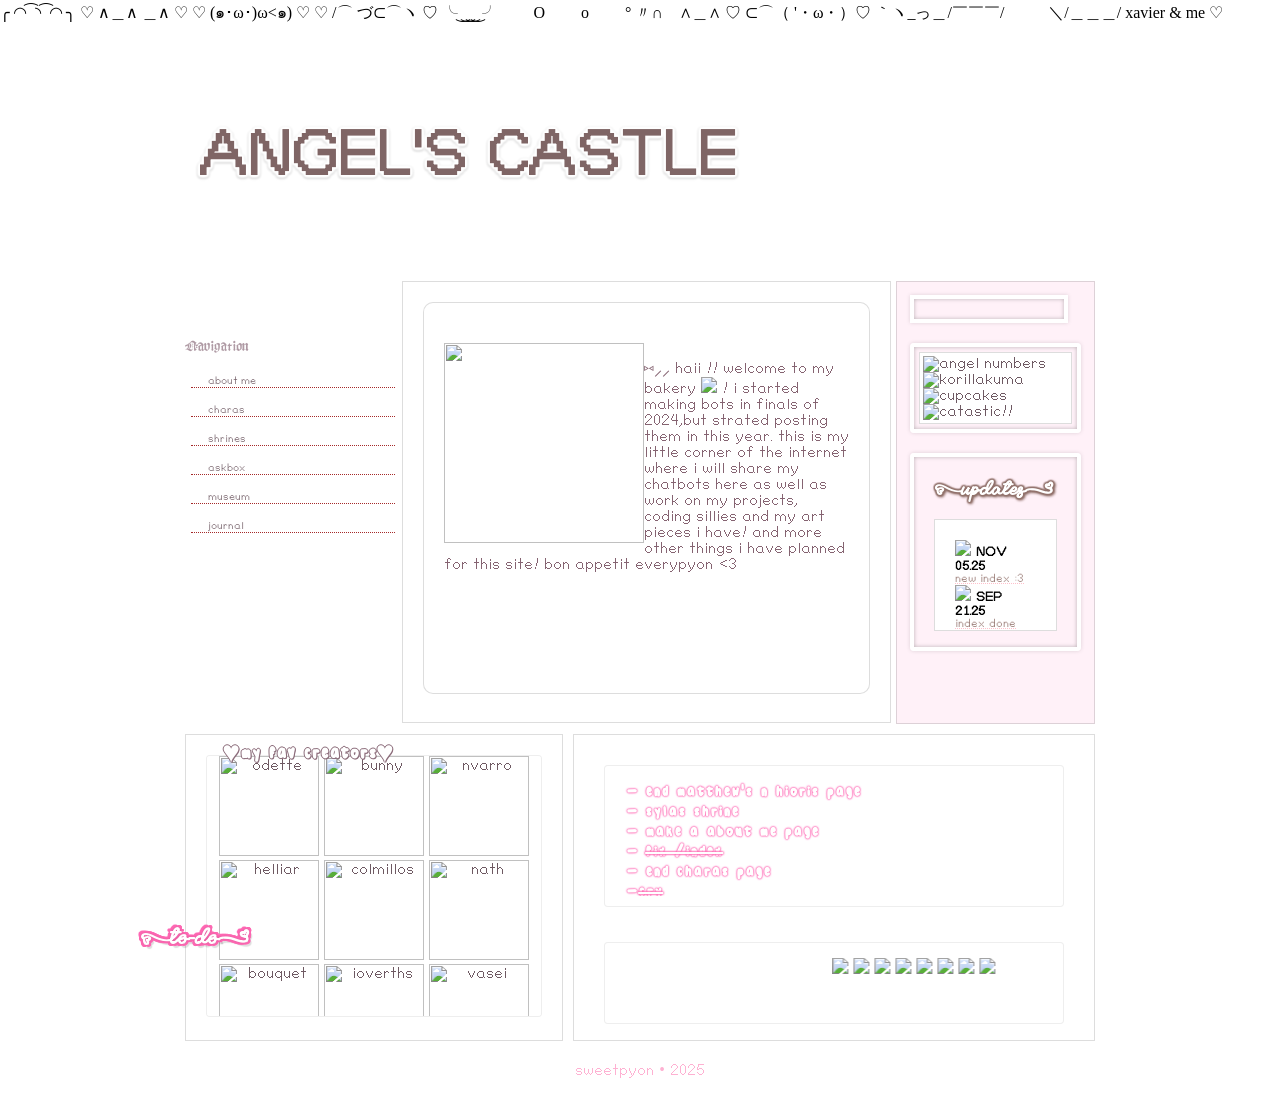
==== commit b05b7639: "Update index.html" ====
--- a/index.html
+++ b/index.html
@@ -175,606 +175,4 @@
 </div>
 </div>
 </body>
-</html>:root{
-   --border: #a17989
-}
-
-
-@font-face {
-   font-family: AdorableLady;
-   src: url(AdorableLady.ttf);
-}
-
-@font-face {
-   src: url(Loverine.otf);
-   font-family: loverine;
-}
-
-@font-face {
-   src: url(basiic.ttf);
-   font-family: basiic;
-}
-
-@font-face {
-   src: url(littlebigalphabet.ttf);
-   font-family: littlebigalphabet;
-}
-
-
-body{
-   margin: 0;
-   padding: 0;
-   box-sizing: border-box;
-   margin-bottom: -10px;
-   background-image: url(https://files.catbox.moe/rrpscu.gif);
-   background-attachment: fixed;
-}
-
-.wrap{
-   font-family: 'basiic';
-   margin: 0 auto;
-   position: relative;
-   padding: 10px;
-   width:920px;
-   padding-bottom: 0px;
-   margin-top: -10px;
-   background: white;
-   display: flex;
-   flex-direction: column;
-}
-
-.top{
-   width: auto !important;
-   position: relative;
-   display: flex;
-   flex-direction: column;
-}
-
-.middle{
-   width: auto;
-   position: relative;
-   display: flex;
-   justify-content: flex-start;
-}
-
-.right{
-   width: 196px;
-   height: 435px;
-   margin: 5px;
-   margin-top: -10px;
-   padding: 3px;
-   background: #FFE1F4;
-   border: 1px solid #00000022;
-   display: flex;
-   flex-direction: column;
-}
-
-.left{
-   width: 212px;
-   padding: 5px;
-   justify-content: flex-start;
-}
-
-.middledown{
-   display: flex;
-   justify-content: flex-start;
-}
-
-.bottom{
-   font-family: basiic;
-   text-align: center;
-   font-size: 1em;
-   color: #FEB1D2;
-   margin: 0 auto;
-   display: flex;
-}
-
-/* esenciales */
-
-.main{
-   width: 500px;
-   height: 440px;
-   margin-top: -10px;
-   border: 1px solid #00000022;
-   background: url(https://file.garden/Z3SR9FRyjwenTSIO/fondos/strip_04_608.gif);
-}
-
-.divwrap{
-   width: 500px;
-   height: 265px;
-   text-align: center;;
-   margin: 5px;
-   margin-top: -10px;
-   padding: 20px;
-   border: 1px solid #00000022;
-   background: url(https://file.garden/Z3SR9FRyjwenTSIO/fondos/dot3.png);
-}
-
-.divwrap p{
-   display: inline;
-   font-family: littlebigalphabet;
-   font-size: 20px;
-   margin-bottom: 10px;
-   letter-spacing: 1px;
-   font-weight: 400;
-   text-shadow: -1px 0 #8D6E7C, 0 1px #8D6E7C, 1px 0 #8D6E7C, 0 -1px #8D6E7C,  1px 1px 0 #8D6E7C;
-   color: white;
-}
-
-#boxdiv{
-   width: auto;
-   height: 120px;
-   background: white;
-   margin: 10px;
-   position: relative;
-   padding: 10px;
-   border: 1px solid #00000011;
-   border-radius: 4px;
-}
-
-#todo{
-   width: auto;
-   height: 115px;
-   background: url('https://file.garden/Z3SR9FRyjwenTSIO/fondos/grid1.png') 0px 0px / 22px;
-   text-align: left;
-   border: 1px solid white;
-   border-radius: 4px;
-   overflow-y: scroll;
-   padding: 04px 10px 0px 10px;
-}
-
-#todo p{
-display: inline;
-font-family: littlebigalphabet;
-color: white;
-font-size: 25px;
-text-shadow: 0px 0px 2px hotpink, 0px 0px 2px hotpink, 0px 0px 2px hotpink;
-font-weight: 800;
-}
-
-#todo-tittle {
-   position: absolute;
-   z-index: 30;
-   top: 850px;
-   left: -30;
-}
-
-#todo-tittle h1{
-display: inline;
-font-family: loverine;
-font-size: 22px;
-color: white;
-text-shadow: 
-0px 0px 3px #00000022,-2px -2px 1px hotpink, -2px -2px 1px hotpink, 2px -2px 0px hotpink, -2px 2px 0px hotpink,
--2px -2px 1px hotpink, -2px -2px 1px hotpink, 2px -2px 0px hotpink, -2px 2px 0px hotpink,
--2px -2px 1px hotpink,-2px -2px 1px hotpink,
--2px -2px 1px hotpink, -2px -2px 1px hotpink, 2px -2px 0px hotpink, 2px 2px 0px hotpink,
- 3px 4px 1px #00000022;
-}
-
-#hachikawa {
-width: 200px;
-height: 160px;
-position: absolute;
-bottom: 40px; right: 25px;
-background: url('https://file.garden/Z3SR9FRyjwenTSIO/85808049.png') 0px 0px / cover no-repeat;
-transition: opacity .6s;
-}
-#hachikawa:hover{
-opacity: 0;
-}
-
-#bento{
-   width: auto;
-   height: 60px;
-   background: white;
-   margin: 10px;
-   position: relative;
-   padding: 10px;
-   border: 1px solid #00000011;
-   border-radius: 4px;
-}
-
-#buttons {
-   width: auto;
-   height: 50px;
-   background: url('https://file.garden/Z3SR9FRyjwenTSIO/fondos/grid1.png') 0px 0px / 22px; 
-   border: 1px solid white;
-   border-radius: 4px;
-   overflow-y: scroll;
-   padding: 04px 10px 0px 10px;
-}
-
-.creators{
-   width: 392px;
-   text-align: center;
-   margin: 5px;
-   margin-top: -10px;
-   border: 1px solid #00000022;
-   background: url('https://file.garden/Z3SR9FRyjwenTSIO/fondos/ZWXpiTB.png') 0px 0px ;
-   position: relative;
-}
-
-#creator-title{
-   width: 244px;
-   height: 30px;
-   text-align: center;
-   position: absolute;
-   z-index: 30;
-}
-
-#creator-title h1{
-   font-family: littlebigalphabet;
-   display: inline;
-   font-size: 30px;
-   color: white;
-   text-shadow: -1px 0 #8D6E7C, 0 1px #8D6E7C, 1px 0 #8D6E7C, 0 -1px #8D6E7C,  1px 1px 0 #8D6E7C;
-}
-
-.box{
-   margin: 20px;
-   width: auto;
-   height: 260px;
-   background: white;
-   border-radius: 4px;
-   border: 2px solid white;
-   position: relative;
-   overflow-y: scroll;
-}
-
-#intro{
-   font-size: 1.0em;
-   text-align: left;
-   width: auto;
-   height: 330px;
-   margin: 20px;
-   padding: 20px;
-   padding-top: 40px;
-   background: white;
-   border: 1px solid #00000022;
-   border-radius: 10px;
-   color: #856371;
-   overflow-y: scroll;
-}
-
-.intro::-webkit-scrollbar{
-   display: none;
-}
-
-.bbg{
-   padding: 3px;
-   background: white;
-   border: 1px solid #00000022;
-}
-
-.cliques{
-   padding: 5px;
-   margin: 10px;
-   border-radius: 4px;
-   border: 4px solid white;
-   box-shadow: 0px 0px 4px inset #00000044, 0px 0px 4px #00000022;
-   background: url('https://file.garden/Z3SR9FRyjwenTSIO/fondos/dot3.png') 0px 0px ;
-}
-
-.updates{
-   width: auto;
-   height: 150px;
-   background: white;
-   margin: 10px;
-   border: 4px solid white;
-   box-shadow: 0px 0px 4px inset #00000044, 0px 0px 4px #00000022;
-   border-radius: 4px;
-   padding: 20px;
-   background: url('https://file.garden/Z3SR9FRyjwenTSIO/fondos/pattern') 0px 0px ; 
-   position: relative;
-   margin-top: -5px;
-}
-
-.list {
-   width: auto;
-   height: 70px;
-   overflow-y: scroll;
-   padding: 20px;
-   margin-top: 15px;
-   background: white;
-   border: 1px solid #00000022;
-}
-
-.list p{
-   display: inline;
-   font-size: 12px;
-   color: #91716b;
-   text-decoration: underline 1px dotted pink;
-}
-
-.list h2{
-   display: inline;
-   font-size: 13px;
-   color: black;
-}
-
-.updates h1{
-   font-family: loverine;
-   display: inline;
-   font-size: 20px;
-   color: white;
-   filter: drop-shadow(0px 0px 1px #91716b) drop-shadow(0px 0px 0px #91716b) drop-shadow(0px 0px 0px #91716b) drop-shadow(0px 0px 0px #91716b) drop-shadow(1px 1px 1px #91716b)
-}
-
-.nav{
-   width: 212px;
-   height: 320px;
-   margin-top: -15px;
-   background: transparent
-}
-
-.navli{
-   width: auto;
-   color: white;
-   font-size: 11px;
-   padding: 6px 2px 8px 6px;
-}
-
-.navli p{
-   border-bottom: 1px dotted brown;
-}
-
-.nav::-webkit-scrollbar{
-display: none;
-}
-
-.navtap{
-   width: 90%;
-   margin: 0 auto;
-   font-family: 'AdorableLady';
-   font-size: 30px;
-   color: #fff;
-   display: inline;
-   font-size: 12px;
-   color: #79576799;
-}
-
-.nav::-webkit-scrollbar{
-display: none;
-}
-
-#tt{
-width: auto;
-height: 60px;
-background: url('https://file.garden/Z3SR9FRyjwenTSIO/decometest7.png');
-position: relative;
-top: 0px; left: 0px;
-}
-
-.space{
-width: auto;
-height: 15px;
-background: white;
-}
-
-.space-dos{
-width: auto;
-height: 15px;
-}
-
-#ad{
-   width: auto;
-   height: 48px;
-   margin: 10px;
-   position: relative;
-   background: url('https://file.garden/Z3SR9FRyjwenTSIO/Button_Sanrio.gif');
-   border: 4px solid white;
-   box-shadow: 0px 0px 4px inset #00000044, 0px 0px 4px #00000022;
-}
-
-#whiped {
-   width: auto;
-   height: 41px;
-   position: relative;
-   background: url('https://files.catbox.moe/mrtu7y.png') -13px 0px;
-   top: -28px;
-}
-
-.border {
-height: 1055px;
-width: 23px;
-position: absolute;
-background: url('https://files.catbox.moe/tbzdye.png') 0px 0px / contain;
-top: 0px;
-}
-#b-left {
-right: -20px;
-}
-
-#b-right {
-left: -20px;
-transform: rotate(180deg);
-}
-
-/*header*/
-.bg {
-background: url(https://file.garden/Z3SR9FRyjwenTSIO/header2.png) no-repeat, url('https://file.garden/Z3SR9FRyjwenTSIO/fondos/strip_a30.gif');
-height: 200px;
-}
-
-.tittle{
-width: 1000%;
-background: url(https://i.imgur.com/hjFt8kC.png);
-background-size: 20%;
-text-align: right;
-font-family: 'loverine';
-font-weight: 400;
-font-size: 25px;
-margin: 0;
-text-shadow: 1px 0px #db93b3, -1px 0px #db93b3, 0px 1px #db93b3,
-    0px -1px #db93b3, 0 0;
-color: #fff;
-box-shadow: 3px 3px 3px #965c7f;
-padding: 2px;
-border-radius: 5px;
-}
-
-#dates {
-font-family: 'basiic';
-box-shadow: 3px 3px 3px #c98fb2;
-text-shadow: 1px 0px #5e554b, -1px 0px #5e554b, 0px 1px #5e554b, 0px -1px #5e554b, 0 0;
-color: #fff;
-letter-spacing: 4px;
-font-size: 16px;
-font-weight: 900;
-border: 1px solid #d186b3;
-border-radius: 5px;
-padding: 2px;
-background-image: url(https://file.garden/Z3SR9FRyjwenTSIO/gridpatternp.png);
-background-size: 20%; 
-}
-</style>
-<!-- fin -->
-
-  
-<!-- contenedor -->
-<div class="wrap">
-<!-- bordes -->
-<div class="border" id="b-left"></div>
-<div class="border" id="b-right"></div>
-<!-- header -->  
-<div class="top">
-<div class="bg"></div>
-<div id="whiped"></div>
-</div>
-  <!-- divider -->
-<div class="space">
-  </div>
-<!-- contenido -->
-<div class="middle">
-<div class="left">
-  <!-- navegacion -->
-<div class="nav">
-<div id="tt"></div>
-<div class="navtap">
-Navigation
-</div>
-<div class="navli">
-<p><a href="/"><img src="https://file.garden/Z3SR9FRyjwenTSIO/x20-icon-ribbon.gif" width="14"> about me</a></p>
-<p><a href="/"><img src="https://file.garden/Z3SR9FRyjwenTSIO/x20-icon-ribbon.gif" width="14"> charas</a></p>
-<p><a href="/"><img src="https://file.garden/Z3SR9FRyjwenTSIO/x20-icon-ribbon.gif" width="14"> shrines</a></p>
-<p><a href="https://alterspring.org/@pyondefresa"><img src="https://file.garden/Z3SR9FRyjwenTSIO/x20-icon-ribbon.gif" width="14"> askbox</a></p>
-<p><a href="/"><img src="https://file.garden/Z3SR9FRyjwenTSIO/x20-icon-ribbon.gif" width="14"> museum</a></p>
-<p><a href="/"><img src="https://file.garden/Z3SR9FRyjwenTSIO/x20-icon-ribbon.gif" width="14"> journal</a></p>
-</div>
-</div>
-</div>
-<!-- main -->
-<div class="main">
-  <div id="intro">
-<img src="https://file.garden/Z3SR9FRyjwenTSIO/85808028.png" style="float:left;width: 200px;"> 
-<p>⑅⸝⸝ haii !! welcome to my bakery <img src="https://file.garden/Z3SR9FRyjwenTSIO/bear.webp"> ! i started making bots in finals of 2024,but strated posting them in this year. this is my little corner of the internet where i will share my chatbots here as well as work on my projects, coding sillies and my art pieces i have! and more other things i have planned for this site! bon appetit everypyon <3</p>
-</div>
-</div>
-<!-- actualizaciones -->
-<div class="right">
-<div id="ad"></div>
-<!-- cliques -->
-<div class="cliques">
-  <div class="bbg">
-<a href="https://lovesick.cafe/esoterica/angelnumbers" target="_blank"><img src="https://i.ibb.co/C1qGxLd/tiny-777.png" title="angel numbers"></a>
-  <a href="https://artwork.neocities.org/" target="_blank"><img src="https://files.catbox.moe/5033ob.gif" title="korillakuma"></a>
-  <a href="https://www.lejlart.com/apple.html" target="_blank"><img src="https://files.catbox.moe/jbfqdi.gif" title="cupcakes"></a>
-  <a href="https://dust.kuchiki.net/" target="_blank"><img src="https://files.catbox.moe/jse2me.gif" title="catastic!!"></a>
-  </div>
-</div>
-<div class="space-dos"></div>
-<!-- actualizaciones -->
-<div class="updates">
-      <h1>{updates}</h1>
-<div class="list">
-     <div id="date">
-     <img src="https://file.garden/Z3SR9FRyjwenTSIO/messege.png">
-     <h2>NOV 05.25</h2>
-  </div>
-<p>new index :3</p>
-     <div id="date">
-     <img src="https://file.garden/Z3SR9FRyjwenTSIO/messege.png">
-     <h2>SEP 21.25</h2>
-  </div>
-<p>index done</p>  
-   <div id="date">
-     <img src="https://file.garden/Z3SR9FRyjwenTSIO/messege.png">
-     <h2>SEP 01.25</h2>
-  </div>
-<p>happy birth sweet castle</p> 
-  </div>
-</div>
-</div>
-  </div>
-<!-- espacio -->
-<div class="space">
-</div>
-  <!-- creadores -->
-<div class="middledown">
-<div class="creators">
-<div id="creator-title"><h1>♥my fav creators♥</h1></div>
-<div class="box">
-        <a href="https://chub.ai/users/LemonPop"><img src="https://file.garden/Z3SR9FRyjwenTSIO/odi.png" height="100" title="odette"></a>
-       <a href="https://chub.ai/users/isouvellia"><img src="https://file.garden/Z3SR9FRyjwenTSIO/pyoncesa.png" height="100" title="bunny"></a>
-        <a href="https://chub.ai/users/NeverBaNameless"><img src="https://file.garden/Z3SR9FRyjwenTSIO/nvto.png" height="100" title="nvarro"></a>
-        <a href="https://helliarcass.uwu.ai/"><img src="https://file.garden/Z3SR9FRyjwenTSIO/cas.png" height="100" title="helliar"></a>
-        <a href="https://chub.ai/users/sweetfangs"><img src="https://file.garden/Z3SR9FRyjwenTSIO/fan.png" height="100" title="colmillos"></a>
-        <a href="https://chub.ai/users/neutr0n_pn"><img src="https://file.garden/Z3SR9FRyjwenTSIO/nath.png" height="100" title="nath"></a>
-        <a href="https://chub.ai/users/Bbkkto45"><img src="https://file.garden/Z3SR9FRyjwenTSIO/bou.png" height="100" title="bouquet"></a>
-          <a href="https://janitorai.com/profiles/ae3b8516-54d5-4469-8557-6dcf808128d0_profile-of-iorveths"><img src="https://file.garden/Z3SR9FRyjwenTSIO/io.png" height="100" title="ioverths"></a>
-            <a href="https://janitorai.com/profiles/fa479f59-71a0-4296-a24d-6e8ca1c3d6fa_profile-of-veseii"><img src="https://file.garden/Z3SR9FRyjwenTSIO/ves.png" height="100" title="vasei"></a>
-  <a href="https://janitorai.com/profiles/adb58ee4-1a49-4978-b84e-1a43aba57b4a_profile-of-clarisse-lyurn-2"><img src="https://file.garden/Z3SR9FRyjwenTSIO/clari.png" height="100" title="clari"></a>
-  <a href="https://janitorai.com/profiles/73d5b15c-95d5-405c-b65d-8ee5afa2ea18_profile-of-arriettyxo"><img src="https://file.garden/Z3SR9FRyjwenTSIO/arrie.png" height="100" title="arrie"></a>
-  <a href="https://janitorai.com/profiles/951c142c-c7bc-4b16-9ac4-f7950fc28230_profile-of-gunko"><img src="https://file.garden/Z3SR9FRyjwenTSIO/gunk.png" height="100" title="gunko"></a>
-  <a href="https://janitorai.com/profiles/b9ee8a9d-7381-426f-9df7-1b6afea15dc8_profile-of-pickledfishfingers"><img src="https://file.garden/Z3SR9FRyjwenTSIO/pic.png" height="100" title="pickle"></a>
-  <a href="https://janitorai.com/profiles/bb845a96-8a55-478e-85ef-34143c7071e7_profile-of-person-named-tommy"><img src="https://file.garden/Z3SR9FRyjwenTSIO/tom.png" height="100" title="Tommy"></a>
-  <a href="https://janitorai.com/profiles/5400c573-8322-40ed-a9eb-2f6117e219ed_profile-of-kay-091999"><img src="https://file.garden/Z3SR9FRyjwenTSIO/Kai.png" height="100" title="kay"></a>
-</div>
-</div>
-<div class="divwrap">
-  <div id="boxdiv">
-  <div id="todo">
-  <p>
-    
-    - end matthew's n hioris page<br>
-    - sylas shrine<br>
-    - make a about me page<br>
-    - <s>fix /index</s><br>
-    - end charas page<br>
-    -<s>cry</s>
-
-  </p>
-  </div>
-  </div>
-<div class="space-dos"></div>
-<div id="bento">
-<div id="buttons">
-<marquee behavior="alternate" onmouseout="this.start();" direction="left" onmouseover="this.stop();" scroll-amount="8">
-<img src="https://files.catbox.moe/jdd25r.gif"/>
-<img src="https://files.catbox.moe/jd3mvy.gif"/>
-<img src="https://files.catbox.moe/gnk80n.gif"/>
-<img src="https://files.catbox.moe/1u9n3b.png">
-<img src="https://files.catbox.moe/3660n3.gif">
-<img src="https://file.garden/Z3SR9FRyjwenTSIO/Rina%20buttom.gif">
-<img src="https://files.catbox.moe/ykii6m.gif">
-<img src="https://files.catbox.moe/juxhbn.gif"/>
-</marquee>
-</div>
-</div>
-<div id="todo-tittle"><h1>{to-do}</h1></div>
-<div id="hachikawa"></div>
-</div>
-</div>
-<!-- spacio -->
-<div class="space">
-</div>
-<!-- footer -->
-<div class="bottom">
-sweetpyon • 2025
-</div>
-</div>
-</body>
-
 </html>
-
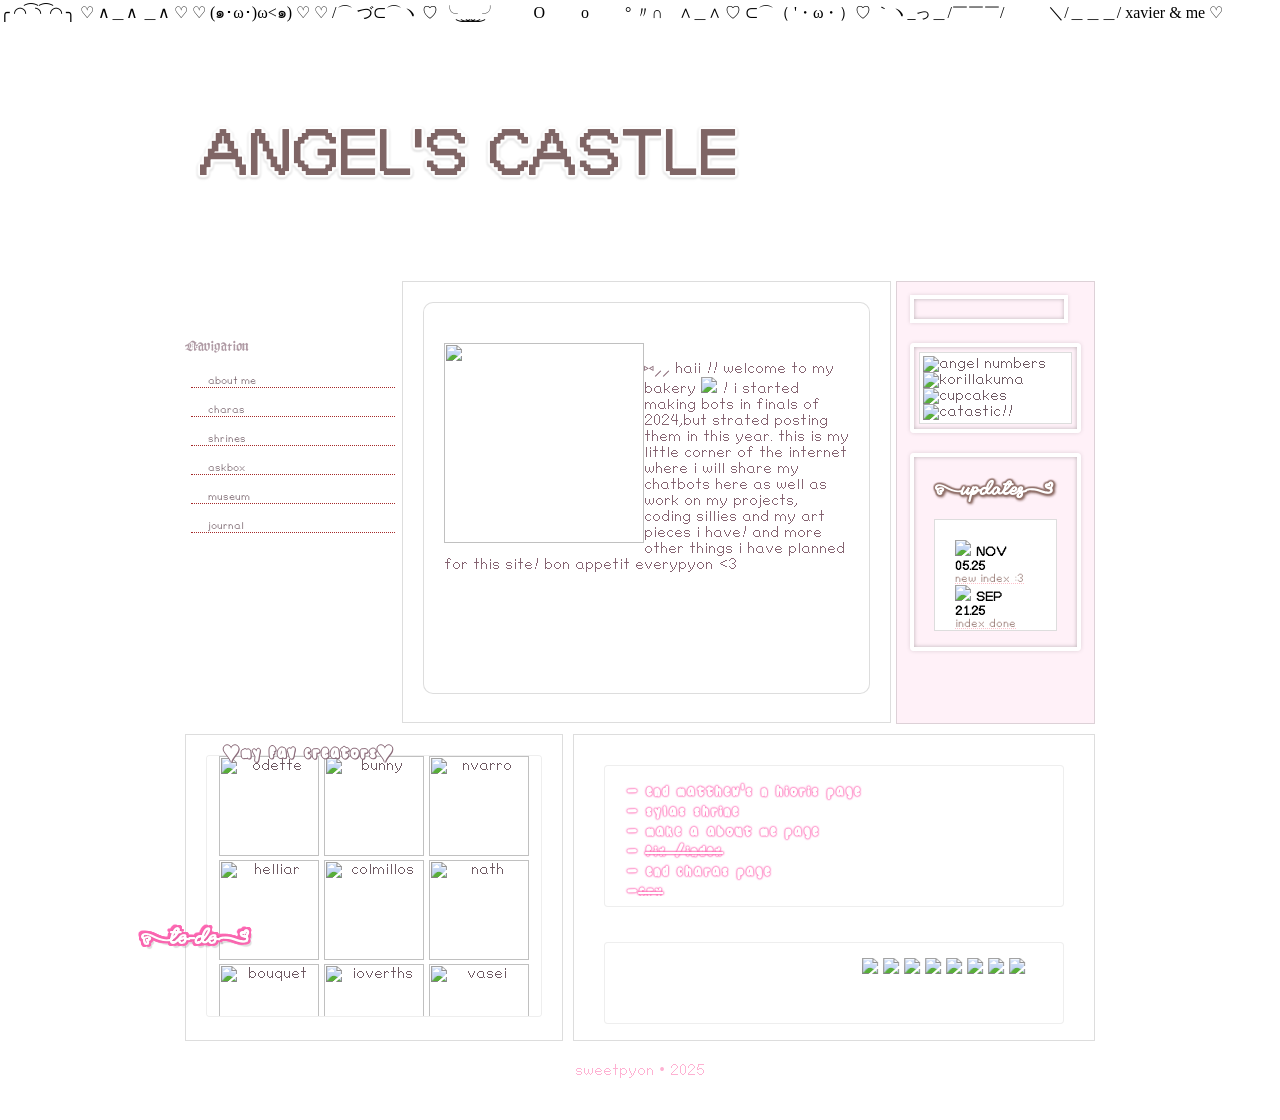
==== commit 2686877c: "Update and rename home.html to index.html" ====
--- a/index.html
+++ b/index.html
@@ -17,7 +17,7 @@
 <head>
 <meta charset="UTF-8">
 <link rel="icon" type="image/x-icon" href="https://file.garden/Z3SR9FRyjwenTSIO/messege.png">
-<link href="index.css" rel="stylesheet" type="text/css" media="all">
+<link href="pastel.css" rel="stylesheet" type="text/css" media="all">
 <title>pyon bakery  〜 ♪</title>
 </head>
 <body>
@@ -176,3 +176,5 @@
 </div>
 </body>
 </html>
+
+
--- a/pastel.css
+++ b/pastel.css
@@ -0,0 +1,519 @@
+a{
+   color: #6e5962;
+   text-decoration: none;
+}
+
+a:hover {
+   color: #0000;
+}
+
+:root{
+   --border: #a17989
+}
+
+
+@font-face {
+   font-family: AdorableLady;
+   src: url(AdorableLady.ttf);
+}
+
+@font-face {
+   src: url(Loverine.otf);
+   font-family: loverine;
+}
+
+@font-face {
+   src: url(basiic.ttf);
+   font-family: basiic;
+}
+
+@font-face {
+   src: url(littlebigalphabet.ttf);
+   font-family: littlebigalphabet;
+}
+
+
+body{
+   margin: 0;
+   padding: 0;
+   box-sizing: border-box;
+   margin-bottom: -10px;
+   background-image: url(https://file.garden/Z3SR9FRyjwenTSIO/fondos/heart-quilt-dithered-choco.png);
+   background-attachment: fixed;
+}
+
+.wrap{
+   font-family: 'basiic';
+   margin: 0 auto;
+   position: relative;
+   padding: 10px;
+   width:920px;
+   padding-bottom: 0px;
+   margin-top: 40px;
+   background: white;
+   display: flex;
+   flex-direction: column;
+}
+
+.top{
+   width: auto;
+   position: relative;
+   display: flex;
+   flex-direction: column;
+}
+
+.middle{
+   width: auto;
+   position: relative;
+   display: flex;
+   justify-content: flex-start;
+}
+
+.right{
+   width: 196px;
+   height: 435px;
+   margin: 5px;
+   margin-top: -10px;
+   padding: 3px;
+   background: #fff1f8;
+   border: 1px solid #00000022;
+   display: flex;
+   flex-direction: column;
+}
+
+.left{
+   width: 212px;
+   padding: 5px;
+   justify-content: flex-start;
+}
+
+.middledown{
+   display: flex;
+   justify-content: flex-start;
+}
+
+.bottom{
+   font-family: basiic;
+   text-align: center;
+   font-size: 1em;
+   color: #FEB1D2;
+   margin: 0 auto;
+   display: flex;
+}
+
+/* esenciales */
+
+.main{
+   width: 500px;
+   height: 440px;
+   margin-top: -10px;
+   border: 1px solid #00000022;
+   background: url(https://file.garden/Z3SR9FRyjwenTSIO/fondos/pink-pink3-diamond-bg.png);
+}
+
+.divwrap{
+   width: 500px;
+   height: 265px;
+   text-align: center;;
+   margin: 5px;
+   margin-top: -10px;
+   padding: 20px;
+   border: 1px solid #00000022;
+   background: url(https://file.garden/Z3SR9FRyjwenTSIO/fondos/dot3.png);
+}
+
+.divwrap p{
+   display: inline;
+   font-family: littlebigalphabet;
+   font-size: 20px;
+   margin-bottom: 10px;
+   letter-spacing: 1px;
+   font-weight: 400;
+   text-shadow: -1px 0 #8D6E7C, 0 1px #8D6E7C, 1px 0 #8D6E7C, 0 -1px #8D6E7C,  1px 1px 0 #8D6E7C;
+   color: white;
+}
+
+#boxdiv{
+   width: auto;
+   height: 120px;
+   background: white;
+   margin: 10px;
+   position: relative;
+   padding: 10px;
+   border: 1px solid #00000011;
+   border-radius: 4px;
+}
+
+#todo{
+   width: auto;
+   height: 115px;
+   background: url('https://file.garden/Z3SR9FRyjwenTSIO/fondos/grid1.png') 0px 0px / 22px;
+   text-align: left;
+   border: 1px solid white;
+   border-radius: 4px;
+   overflow-y: scroll;
+   padding: 04px 10px 0px 10px;
+}
+
+#todo p{
+display: inline;
+font-family: littlebigalphabet;
+color: white;
+font-size: 25px;
+text-shadow: 0px 0px 2px hotpink, 0px 0px 2px hotpink, 0px 0px 2px hotpink;
+font-weight: 800;
+}
+
+#todo-tittle {
+   position: absolute;
+   z-index: 30;
+   top: 860px;
+   left: -30;
+}
+
+#todo-tittle h1{
+display: inline;
+font-family: loverine;
+font-size: 22px;
+color: white;
+text-shadow: 
+0px 0px 3px #00000022,-2px -2px 1px hotpink, -2px -2px 1px hotpink, 2px -2px 0px hotpink, -2px 2px 0px hotpink,
+-2px -2px 1px hotpink, -2px -2px 1px hotpink, 2px -2px 0px hotpink, -2px 2px 0px hotpink,
+-2px -2px 1px hotpink,-2px -2px 1px hotpink,
+-2px -2px 1px hotpink, -2px -2px 1px hotpink, 2px -2px 0px hotpink, 2px 2px 0px hotpink,
+ 3px 4px 1px #00000022;
+}
+
+#hachikawa {
+width: 200px;
+height: 160px;
+position: absolute;
+bottom: 40px; right: 25px;
+background: url('https://file.garden/Z3SR9FRyjwenTSIO/85808049.png') 0px 0px / cover no-repeat;
+transition: opacity .6s;
+}
+#hachikawa:hover{
+opacity: 0;
+}
+
+#bento{
+   width: auto;
+   height: 60px;
+   background: white;
+   margin: 10px;
+   position: relative;
+   padding: 10px;
+   border: 1px solid #00000011;
+   border-radius: 4px;
+}
+
+#buttons {
+   width: auto;
+   height: 50px;
+   background: url('https://file.garden/Z3SR9FRyjwenTSIO/fondos/grid1.png') 0px 0px / 22px; 
+   border: 1px solid white;
+   border-radius: 4px;
+   overflow-y: scroll;
+   padding: 04px 10px 0px 10px;
+}
+
+.creators{
+   width: 392px;
+   text-align: center;
+   margin: 5px;
+   margin-top: -10px;
+   border: 1px solid #00000022;
+   background: url('https://file.garden/Z3SR9FRyjwenTSIO/fondos/dot3.png') 0px 0px ;
+   position: relative;
+}
+
+#creator-title{
+   width: 244px;
+   height: 30px;
+   text-align: center;
+   position: absolute;
+   z-index: 30;
+}
+
+#creator-title h1{
+   font-family: littlebigalphabet;
+   display: inline;
+   font-size: 30px;
+   color: white;
+   text-shadow: -1px 0 #8D6E7C, 0 1px #8D6E7C, 1px 0 #8D6E7C, 0 -1px #8D6E7C,  1px 1px 0 #8D6E7C;
+}
+
+.box{
+   margin: 20px;
+   width: auto;
+   height: 260px;
+   background: white;
+  border: 1px solid #00000011;
+   border-radius: 4px;
+   position: relative;
+   overflow-y: scroll;
+}
+
+#intro{
+   font-size: 1.0em;
+   text-align: left;
+   width: auto;
+   height: 330px;
+   margin: 20px;
+   padding: 20px;
+   padding-top: 40px;
+   background: white;
+   border: 1px solid #00000022;
+   border-radius: 10px;
+   color: #856371;
+   overflow-y: scroll;
+}
+
+.intro::-webkit-scrollbar{
+   display: none;
+}
+
+.bbg{
+   padding: 3px;
+   background: white;
+   border: 1px solid #00000022;
+}
+
+.cliques{
+   padding: 5px;
+   margin: 10px;
+   border-radius: 4px;
+   border: 4px solid white;
+   box-shadow: 0px 0px 4px inset #00000044, 0px 0px 4px #00000022;
+   background: url('https://file.garden/Z3SR9FRyjwenTSIO/fondos/dot3.png') 0px 0px ;
+}
+
+.updates{
+   width: auto;
+   height: 150px;
+   background: white;
+   margin: 10px;
+   border: 4px solid white;
+   box-shadow: 0px 0px 4px inset #00000044, 0px 0px 4px #00000022;
+   border-radius: 4px;
+   padding: 20px;
+   background: url('https://file.garden/Z3SR9FRyjwenTSIO/fondos/pattern') 0px 0px ; 
+   position: relative;
+   margin-top: -5px;
+}
+
+.list {
+   width: auto;
+   height: 70px;
+   overflow-y: scroll;
+   padding: 20px;
+   margin-top: 15px;
+   background: white;
+   border: 1px solid #00000022;
+}
+
+.list p{
+   display: inline;
+   font-size: 12px;
+   color: #91716b;
+   text-decoration: underline 1px dotted pink;
+}
+
+.list h2{
+   display: inline;
+   font-size: 13px;
+   color: black;
+}
+
+.updates h1{
+   font-family: loverine;
+   display: inline;
+   font-size: 20px;
+   color: white;
+   filter: drop-shadow(0px 0px 1px #91716b) drop-shadow(0px 0px 0px #91716b) drop-shadow(0px 0px 0px #91716b) drop-shadow(0px 0px 0px #91716b) drop-shadow(1px 1px 1px #91716b)
+}
+
+.nav{
+   width: 212px;
+   height: 320px;
+   margin-top: -15px;
+   background: transparent
+}
+
+.navli{
+   width: auto;
+   color: white;
+   font-size: 11px;
+   padding: 6px 2px 8px 6px;
+}
+
+.navli p{
+   border-bottom: 1px dotted brown;
+}
+
+.nav::-webkit-scrollbar{
+display: none;
+}
+
+.navtap{
+   width: 90%;
+   margin: 0 auto;
+   font-family: 'AdorableLady';
+   font-size: 30px;
+   color: #fff;
+   display: inline;
+   font-size: 12px;
+   color: #79576799;
+}
+
+.nav::-webkit-scrollbar{
+display: none;
+}
+
+#tt{
+width: auto;
+height: 60px;
+background: url('https://file.garden/Z3SR9FRyjwenTSIO/decometest7.png');
+position: relative;
+top: 0px; left: 0px;
+}
+
+.space{
+width: auto;
+height: 15px;
+background: white;
+}
+
+.space-dos{
+width: auto;
+height: 15px;
+}
+
+#whipped{
+  width: auto;
+  height: 41px;
+  position: relative;
+  bottom: 29px;
+  z-index: 70;
+  left: 0px;
+  background: url('https://file.garden/Z3SR9FRyjwenTSIO/whipped.png') -13px 0px;
+}
+
+#ad{
+   width: 150px;
+   height: 20px;
+   margin: 10px;
+   align-content: center;
+   position: relative;
+   background: url('https://file.garden/Z3SR9FRyjwenTSIO/tumblr_97544daa3d5674f01888e8bde34e4660_2cb9f9c8_250.webp') no-repeat;
+   border: 4px solid white;
+   box-shadow: 0px 0px 4px inset #00000044, 0px 0px 4px #00000022;
+}
+
+.border {
+height: 1055px;
+width: 23px;
+position: absolute;
+background: url('https://files.catbox.moe/tbzdye.png') 0px 0px / contain;
+top: 0px;
+}
+#b-left {
+right: -20px;
+}
+
+#b-right {
+left: -20px;
+transform: rotate(180deg);
+}
+
+/*header*/
+#bg-img{
+position: absolute;
+right: 00px;
+top: 0px;
+width: 270px;
+height: 160px;
+background: url('https://file.garden/Z3SR9FRyjwenTSIO/nose.png') 0px -40px / 240px no-repeat;
+z-index: 40;
+filter: hue-rotate(5deg);
+}
+
+.bg-holder{
+position: absolute;
+top: 50px;
+left: 20px;
+
+}
+.bg-holder h1{
+display: inline;
+font-family: ;
+font-size: 63px;
+color: #7F6565;
+filter: drop-shadow(0px 0px 1px white) drop-shadow(0px 0px 0px white) drop-shadow(0px 0px 1px white) drop-shadow(0px 0px 0px white) drop-shadow(0px 0px 1px white) drop-shadow(0px 0px 1px white) drop-shadow(0px 1px 0px #00000032 );
+
+}
+.bg-url{
+position: absolute;
+top: 50px;
+left: 0px;
+
+}
+.bg-url h1{
+display: inline;
+font-size: 23px;
+font-family: 'loverine';
+background: url(https://file.garden/Z3SR9FRyjwenTSIO/fondos/dots6.jpg) 0px 0px ;
+-webkit-background-clip: text;
+-webkit-text-fill-color: transparent;
+font-family: spirit;
+}
+
+.bg {
+background: url(https://file.garden/Z3SR9FRyjwenTSIO/fondos/x12-bg-checked.gif);
+height: 160px;
+}
+
+.tittle{
+width: 1000%;
+background: url(https://i.imgur.com/hjFt8kC.png);
+background-size: 20%;
+text-align: right;
+font-family: 'loverine';
+font-weight: 400;
+font-size: 25px;
+margin: 0;
+text-shadow: 1px 0px #db93b3, -1px 0px #db93b3, 0px 1px #db93b3,
+    0px -1px #db93b3, 0 0;
+color: #fff;
+box-shadow: 3px 3px 3px #965c7f;
+padding: 2px;
+border-radius: 5px;
+}
+
+#dates {
+font-family: 'basiic';
+box-shadow: 3px 3px 3px #c98fb2;
+text-shadow: 1px 0px #5e554b, -1px 0px #5e554b, 0px 1px #5e554b, 0px -1px #5e554b, 0 0;
+color: #fff;
+letter-spacing: 4px;
+font-size: 16px;
+font-weight: 900;
+border: 1px solid #d186b3;
+border-radius: 5px;
+padding: 2px;
+background-image: url(https://file.garden/Z3SR9FRyjwenTSIO/gridpatternp.png);
+background-size: 20%; 
+}
+
+.lace {
+  pointer-events: none;
+  width: 100%;
+  height: 70px;
+  position: fixed;
+  right: 0px;
+  top: 0px;
+  background: url(https://file.garden/Z3SR9FRyjwenTSIO/pink-cross-lace.png) repeat left top;
+  z-index: 99999999;
+  filter: drop-shadow(0px 0px 1px white) drop-shadow(0px 0px 1px white)
+    drop-shadow(0px 0px 1px white) drop-shadow(1px 1px 0px #0000004d);
+}
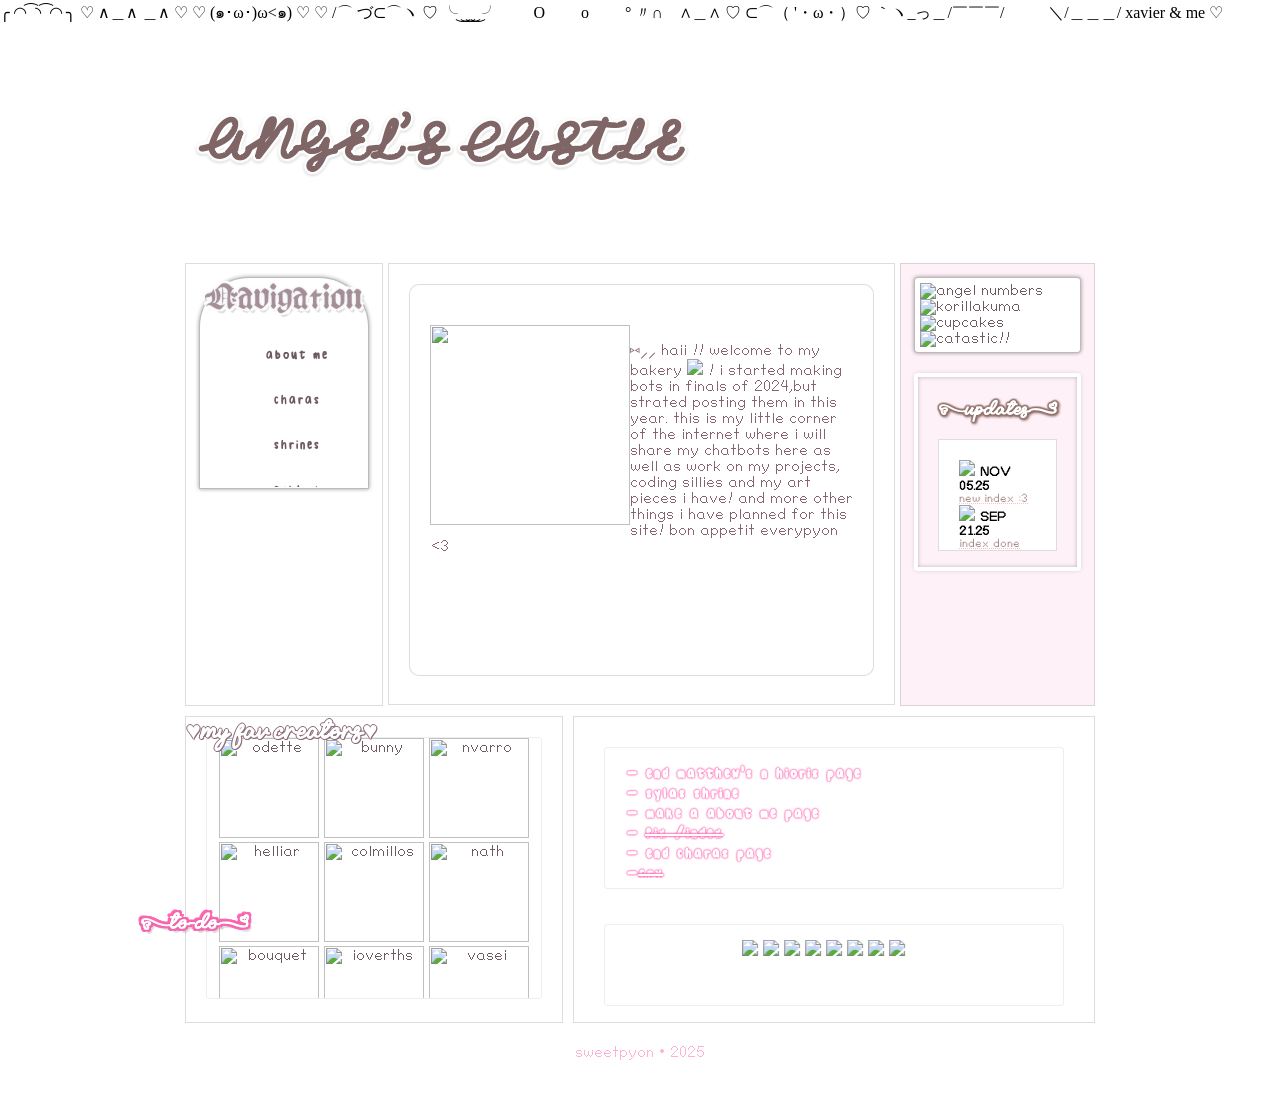
==== commit 7efc6efa: "Update index.html" ====
--- a/index.html
+++ b/index.html
@@ -18,7 +18,48 @@
 <meta charset="UTF-8">
 <link rel="icon" type="image/x-icon" href="https://file.garden/Z3SR9FRyjwenTSIO/messege.png">
 <link href="pastel.css" rel="stylesheet" type="text/css" media="all">
-<title>pyon bakery  〜 ♪</title>
+<title>angel castle</title>
+  <script>
+    function tb8_makeArray(n) {
+      this.length = n;
+      return this.length;
+    }
+    tb8_messages = new tb8_makeArray(1);
+    tb8_messages[0] = "angel castle"
+    tb8_rptType = 'infinite';
+    tb8_rptNbr = 5;
+    tb8_speed = 220;
+    tb8_delay = 1000;
+    href = "https://pyoncipe.github.io/"
+    var tb8_counter = 1;
+    var tb8_currMsg = 0;
+    var tb8_tekst = "";
+    var tb8_i = 0;
+    var tb8_TID = null;
+
+    function tb8_pisi() {
+      tb8_tekst = tb8_tekst + tb8_messages[tb8_currMsg].substring(tb8_i, tb8_i + 1);
+      document.title = tb8_tekst;
+      tb8_sp = tb8_speed;
+      tb8_i++;
+      if (tb8_i == tb8_messages[tb8_currMsg].length) {
+        tb8_currMsg++;
+        tb8_i = 0;
+        tb8_tekst = "";
+        tb8_sp = tb8_delay;
+      }
+      if (tb8_currMsg == tb8_messages.length) {
+        if ((tb8_rptType == 'finite') && (tb8_counter == tb8_rptNbr)) {
+          clearTimeout(tb8_TID);
+          return;
+        }
+        tb8_counter++;
+        tb8_currMsg = 0;
+      }
+      tb8_TID = setTimeout("tb8_pisi()", tb8_sp);
+    }
+    tb8_pisi()
+  </script>
 </head>
 <body>
 
--- a/pastel.css
+++ b/pastel.css
@@ -40,16 +40,18 @@
    margin-bottom: -10px;
    background-image: url(https://file.garden/Z3SR9FRyjwenTSIO/fondos/heart-quilt-dithered-choco.png);
    background-attachment: fixed;
-}
-
+   overflow-x: hidden;
+}
+
+/*cuerpo*/
 .wrap{
-   font-family: 'basiic';
+   font-family: basiic;
    margin: 0 auto;
    position: relative;
    padding: 10px;
    width:920px;
    padding-bottom: 0px;
-   margin-top: 40px;
+   margin-top: 25px;
    background: white;
    display: flex;
    flex-direction: column;
@@ -66,7 +68,20 @@
    width: auto;
    position: relative;
    display: flex;
-   justify-content: flex-start;
+   flex-direction: row;
+}
+
+.left{
+   width: 196px;
+   height: 435px;
+   padding: 3px;
+   margin: 5px;
+   margin-top: -10px;
+   background: url(https://file.garden/Z3SR9FRyjwenTSIO/fondos/muted-flannel.png);
+   background-size: 50%;
+   border: 1px solid #00000022;
+   display: flex;
+   flex-direction: column;
 }
 
 .right{
@@ -81,12 +96,6 @@
    flex-direction: column;
 }
 
-.left{
-   width: 212px;
-   padding: 5px;
-   justify-content: flex-start;
-}
-
 .middledown{
    display: flex;
    justify-content: flex-start;
@@ -100,11 +109,11 @@
    margin: 0 auto;
    display: flex;
 }
+/*cuerpo*/
 
 /* esenciales */
-
 .main{
-   width: 500px;
+   width: 600px;
    height: 440px;
    margin-top: -10px;
    border: 1px solid #00000022;
@@ -120,6 +129,10 @@
    padding: 20px;
    border: 1px solid #00000022;
    background: url(https://file.garden/Z3SR9FRyjwenTSIO/fondos/dot3.png);
+   overscroll-behavior-y: scroll;
+}
+.divwrap::-webkit-scrollbar{
+display: none;
 }
 
 .divwrap p{
@@ -228,7 +241,7 @@
 }
 
 #creator-title{
-   width: 244px;
+   width: auto;
    height: 30px;
    text-align: center;
    position: absolute;
@@ -236,9 +249,9 @@
 }
 
 #creator-title h1{
-   font-family: littlebigalphabet;
+   font-family: loverine;
    display: inline;
-   font-size: 30px;
+   font-size: 25px;
    color: white;
    text-shadow: -1px 0 #8D6E7C, 0 1px #8D6E7C, 1px 0 #8D6E7C, 0 -1px #8D6E7C,  1px 1px 0 #8D6E7C;
 }
@@ -273,19 +286,13 @@
    display: none;
 }
 
-.bbg{
-   padding: 3px;
-   background: white;
-   border: 1px solid #00000022;
-}
-
 .cliques{
    padding: 5px;
    margin: 10px;
    border-radius: 4px;
-   border: 4px solid white;
-   box-shadow: 0px 0px 4px inset #00000044, 0px 0px 4px #00000022;
-   background: url('https://file.garden/Z3SR9FRyjwenTSIO/fondos/dot3.png') 0px 0px ;
+   border: 1px solid #00000044;
+   box-shadow: 0px 0px 4px #00000044, 0px 0px 4px #00000022;
+   background: white;
 }
 
 .updates{
@@ -330,63 +337,108 @@
    display: inline;
    font-size: 20px;
    color: white;
-   filter: drop-shadow(0px 0px 1px #91716b) drop-shadow(0px 0px 0px #91716b) drop-shadow(0px 0px 0px #91716b) drop-shadow(0px 0px 0px #91716b) drop-shadow(1px 1px 1px #91716b)
-}
-
+   filter: drop-shadow(0px 0px 1px #91716b) drop-shadow(0px 0px 0px #91716b) drop-shadow(0px 0px 0px #91716b) drop-shadow(0px 0px 0px #91716b) drop-shadow(1px 1px 1px #91716b);
+}
+
+/*nav*/
 .nav{
-   width: 212px;
-   height: 320px;
-   margin-top: -15px;
-   background: transparent
+   height: 200px;
+   padding: 5px;
+   margin: 10px;
+   text-align: center;
+   border-radius: 50px 50px 0px 0px;
+   border: 1px solid #00000044;
+   box-shadow: 0px 0px 4px #00000044, 0px 0px 4px #00000022;
+   background: white;
 }
 
 .navli{
    width: auto;
+   height: 160px;
    color: white;
-   font-size: 11px;
+   font-size: 25px;
+   font-family: littlebigalphabet;
    padding: 6px 2px 8px 6px;
-}
-
-.navli p{
-   border-bottom: 1px dotted brown;
-}
-
-.nav::-webkit-scrollbar{
+   overflow-y: scroll;
+}
+
+.navli::-webkit-scrollbar{
 display: none;
 }
 
 .navtap{
-   width: 90%;
+   width: 100px;
    margin: 0 auto;
    font-family: 'AdorableLady';
    font-size: 30px;
-   color: #fff;
    display: inline;
-   font-size: 12px;
    color: #79576799;
+  text-shadow: 
+0px 0px 3px #00000022,-2px -2px 1px white, -2px -2px 1px white, 2px -2px 0px white, -2px 2px 0px white,
+-2px -2px 1px white, -2px -2px 1px white, 2px -2px 0px white, -2px 2px 0px white,
+-2px -2px 1px white,-2px -2px 1px white,
+-2px -2px 1px white, -2px -2px 1px white, 2px -2px 0px white, 2px 2px 0px white,
+ 3px 4px 1px #00000022;
 }
 
 .nav::-webkit-scrollbar{
 display: none;
 }
-
-#tt{
-width: auto;
-height: 60px;
-background: url('https://file.garden/Z3SR9FRyjwenTSIO/decometest7.png');
-position: relative;
-top: 0px; left: 0px;
-}
+/*nav*/
 
 .space{
 width: auto;
 height: 15px;
-background: white;
 }
 
 .space-dos{
 width: auto;
 height: 15px;
+}
+
+/*header*/
+#bg-img{
+position: absolute;
+right: 00px;
+top: 0px;
+width: 270px;
+height: 157px;
+background: url('https://file.garden/Z3SR9FRyjwenTSIO/nose.png') 0px -40px / 240px no-repeat;
+z-index: 40;
+filter: hue-rotate(5deg);
+}
+
+.bg-holder{
+position: absolute;
+top: 50px;
+left: 20px;
+
+}
+.bg-holder h1{
+display: inline;
+font-family: loverine;
+font-size: 55px;
+color: #7F6565;
+filter: drop-shadow(0px 0px 1px white) drop-shadow(0px 0px 0px white) drop-shadow(0px 0px 1px white) drop-shadow(0px 0px 0px white) drop-shadow(0px 0px 1px white) drop-shadow(0px 0px 1px white) drop-shadow(0px 1px 0px #00000032 );
+
+}
+.bg-url{
+position: absolute;
+top: 50px;
+left: 0px;
+
+}
+.bg-url h1{
+display: inline;
+font-size: 23px;
+background: url(https://file.garden/Z3SR9FRyjwenTSIO/fondos/dots6.jpg) 0px 0px ;
+-webkit-background-clip: text;
+-webkit-text-fill-color: transparent;
+}
+
+.bg {
+background: url(https://file.garden/Z3SR9FRyjwenTSIO/fondos/x12-bg-checked.gif);
+height: 157px;
 }
 
 #whipped{
@@ -398,80 +450,7 @@
   left: 0px;
   background: url('https://file.garden/Z3SR9FRyjwenTSIO/whipped.png') -13px 0px;
 }
-
-#ad{
-   width: 150px;
-   height: 20px;
-   margin: 10px;
-   align-content: center;
-   position: relative;
-   background: url('https://file.garden/Z3SR9FRyjwenTSIO/tumblr_97544daa3d5674f01888e8bde34e4660_2cb9f9c8_250.webp') no-repeat;
-   border: 4px solid white;
-   box-shadow: 0px 0px 4px inset #00000044, 0px 0px 4px #00000022;
-}
-
-.border {
-height: 1055px;
-width: 23px;
-position: absolute;
-background: url('https://files.catbox.moe/tbzdye.png') 0px 0px / contain;
-top: 0px;
-}
-#b-left {
-right: -20px;
-}
-
-#b-right {
-left: -20px;
-transform: rotate(180deg);
-}
-
-/*header*/
-#bg-img{
-position: absolute;
-right: 00px;
-top: 0px;
-width: 270px;
-height: 160px;
-background: url('https://file.garden/Z3SR9FRyjwenTSIO/nose.png') 0px -40px / 240px no-repeat;
-z-index: 40;
-filter: hue-rotate(5deg);
-}
-
-.bg-holder{
-position: absolute;
-top: 50px;
-left: 20px;
-
-}
-.bg-holder h1{
-display: inline;
-font-family: ;
-font-size: 63px;
-color: #7F6565;
-filter: drop-shadow(0px 0px 1px white) drop-shadow(0px 0px 0px white) drop-shadow(0px 0px 1px white) drop-shadow(0px 0px 0px white) drop-shadow(0px 0px 1px white) drop-shadow(0px 0px 1px white) drop-shadow(0px 1px 0px #00000032 );
-
-}
-.bg-url{
-position: absolute;
-top: 50px;
-left: 0px;
-
-}
-.bg-url h1{
-display: inline;
-font-size: 23px;
-font-family: 'loverine';
-background: url(https://file.garden/Z3SR9FRyjwenTSIO/fondos/dots6.jpg) 0px 0px ;
--webkit-background-clip: text;
--webkit-text-fill-color: transparent;
-font-family: spirit;
-}
-
-.bg {
-background: url(https://file.garden/Z3SR9FRyjwenTSIO/fondos/x12-bg-checked.gif);
-height: 160px;
-}
+/*header fin*/
 
 .tittle{
 width: 1000%;
@@ -505,6 +484,7 @@
 background-size: 20%; 
 }
 
+/*imagenes*/
 .lace {
   pointer-events: none;
   width: 100%;
@@ -512,8 +492,34 @@
   position: fixed;
   right: 0px;
   top: 0px;
-  background: url(https://file.garden/Z3SR9FRyjwenTSIO/pink-cross-lace.png) repeat left top;
+  background: url(https://file.garden/Z3SR9FRyjwenTSIO/lovesick-cross-toplace-pink.png) repeat left top;
   z-index: 99999999;
   filter: drop-shadow(0px 0px 1px white) drop-shadow(0px 0px 1px white)
     drop-shadow(0px 0px 1px white) drop-shadow(1px 1px 0px #0000004d);
 }
+
+#tt{
+  width: 100%;
+  height: 32px;
+  background: url(https://file.garden/Z3SR9FRyjwenTSIO/borders/k07-ribbon-line.gif);
+  background-repeat: no-repeat;
+  background-size: auto 100%;
+  position: absolute;
+  top: -10px; left: 0px;
+  z-index: 999;
+}
+
+.border {
+height: 1055px;
+width: 23px;
+position: absolute;
+background: url('https://files.catbox.moe/tbzdye.png') 0px 0px / contain;
+top: 0px;
+}
+#b-left {
+right: -20px;
+}
+#b-right {
+left: -20px;
+transform: rotate(180deg);
+}
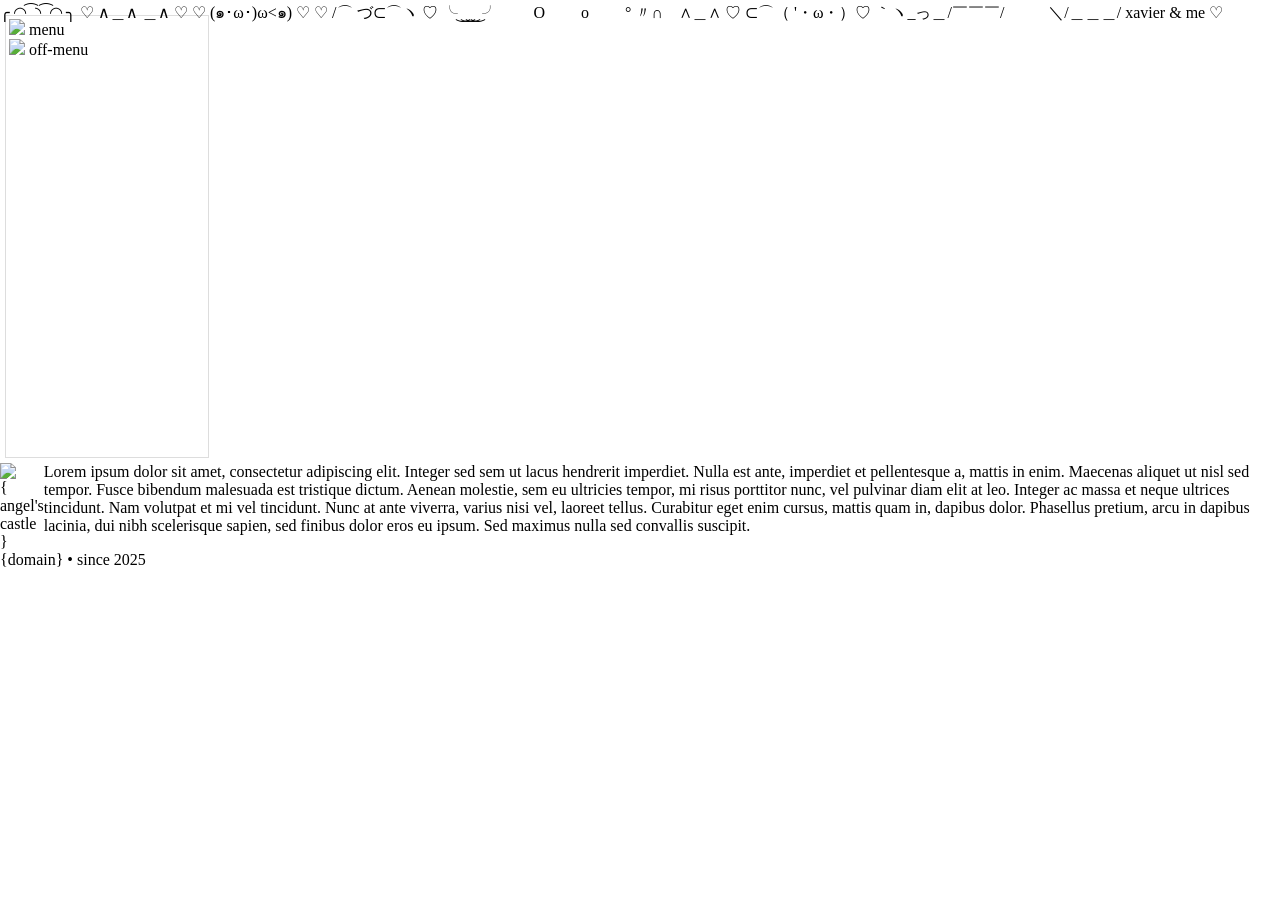
==== commit 5c22846c: "Update index.html" ====
--- a/index.html
+++ b/index.html
@@ -60,162 +60,55 @@
     }
     tb8_pisi()
   </script>
-</head>
-<body>
 
-  <div class= "lace"></div>
-<div class="wrap">
-<!-- bordes -->
-<div class="border" id="b-left"></div>
-<div class="border" id="b-right"></div>
-<!-- header --> 
-<div class="top">
-<div id="bg-img"></div>
-<div class="bg-holder">
-<h1>ANGEL'S CASTLE</h1>
-<div class="bg-url">
-<h1>{the most sweetest heart}</h1>
+<!-- cuerpo  -->
+<div class="maincontainer">
+
+<div class="border1">
+<div class="container">
+
+<!-- derecha -->
+<div class="left">
+  
+  <div class="minime">
+  <div id="navegation"> <img src="https://file.garden/Z3SR9FRyjwenTSIO/pixel/clippy.gif" id="pin"> menu </div> 
+  <div id="button"></div>
+  </div>
+  
+    <div class="minime">
+  <div id="navegation"> <img src="https://file.garden/Z3SR9FRyjwenTSIO/pixel/clippy.gif" id="pin"> off-menu </div> 
+  <div id="button"></div>
+  </div>
+  
+</div>
+
+ <!-- centro -->
+<div class="middle">
+  
+<div class="header">
+    <img src="https://file.garden/Z3SR9FRyjwenTSIO/Neocities/Bot/nanako.png" id="render"/>
+   <div class="lace"></div>
+   <div class="maintitle"> { angel's castle } </div>
+  </div>
+  <br> 
+  
+  <div class= "talk1">
+    <div class="info">
+ Lorem ipsum dolor sit amet, consectetur adipiscing elit. Integer sed sem ut lacus hendrerit imperdiet. Nulla est ante, imperdiet et pellentesque a, mattis in enim. Maecenas aliquet ut nisl sed tempor. Fusce bibendum malesuada est tristique dictum. Aenean molestie, sem eu ultricies tempor, mi risus porttitor nunc, vel pulvinar diam elit at leo. Integer ac massa et neque ultrices tincidunt. Nam volutpat et mi vel tincidunt. Nunc at ante viverra, varius nisi vel, laoreet tellus. Curabitur eget enim cursus, mattis quam in, dapibus dolor. Phasellus pretium, arcu in dapibus lacinia, dui nibh scelerisque sapien, sed finibus dolor eros eu ipsum. Sed maximus nulla sed convallis suscipit.
+    </div>
+  </div>  
+  
+  </div>
+
+  
 </div>
 </div>
-<div class="bg"></div>
-<div id="whipped"></div>
+
+<!-- footer -->
+<div class="footer">
+{domain} • since 2025
 </div>
-  <!-- divider -->
-<div class="space">
+ 
+      </div>
+    </div>
   </div>
-<!-- contenido -->
-<div class="middle">
-<div class="left">
-  <!-- navegacion -->
-<div class="nav">
-<div id="tt"></div>
-<div class="navtap">
-Navigation
-</div>
-<div class="navli">
-<p><a href="/"><img src="https://file.garden/Z3SR9FRyjwenTSIO/x20-icon-ribbon.gif" width="14"> about me</a></p>
-<p><a href="/"><img src="https://file.garden/Z3SR9FRyjwenTSIO/x20-icon-ribbon.gif" width="14"> charas</a></p>
-<p><a href="/"><img src="https://file.garden/Z3SR9FRyjwenTSIO/x20-icon-ribbon.gif" width="14"> shrines</a></p>
-<p><a href="https://alterspring.org/@pyondefresa"><img src="https://file.garden/Z3SR9FRyjwenTSIO/x20-icon-ribbon.gif" width="14"> askbox</a></p>
-<p><a href="/"><img src="https://file.garden/Z3SR9FRyjwenTSIO/x20-icon-ribbon.gif" width="14"> museum</a></p>
-<p><a href="/"><img src="https://file.garden/Z3SR9FRyjwenTSIO/x20-icon-ribbon.gif" width="14"> journal</a></p>
-</div>
-</div>
-</div>
-<!-- main -->
-<div class="main">
-  <div id="intro">
-<img src="https://file.garden/Z3SR9FRyjwenTSIO/tumblr_565876946c1648b8f35fa2dcae7d6cb0_cff33a70_1280.png" style="float:left;width: 200px;"> 
-<p>⑅⸝⸝ haii !! welcome to my bakery <img src="https://file.garden/Z3SR9FRyjwenTSIO/bear.webp"> ! i started making bots in finals of 2024,but strated posting them in this year. this is my little corner of the internet where i will share my chatbots here as well as work on my projects, coding sillies and my art pieces i have! and more other things i have planned for this site! bon appetit everypyon <3</p>
-</div>
-</div>
-<!-- actualizaciones -->
-<div class="right">
-<div id="ad"></div>
-<!-- cliques -->
-<div class="cliques">
-  <div class="bbg">
-<a href="https://lovesick.cafe/esoterica/angelnumbers" target="_blank"><img src="https://i.ibb.co/C1qGxLd/tiny-777.png" title="angel numbers"></a>
-<br>
-<a href="https://artwork.neocities.org/" target="_blank"><img src="https://files.catbox.moe/5033ob.gif" title="korillakuma"></a>
-<br> 
-<a href="https://www.lejlart.com/apple.html" target="_blank"><img src="https://files.catbox.moe/jbfqdi.gif" title="cupcakes"></a>
-<br>
-<a href="https://dust.kuchiki.net/" target="_blank"><img src="https://files.catbox.moe/jse2me.gif" title="catastic!!"></a>
-  </div>
-</div>
-<div class="space-dos"></div>
-<!-- actualizaciones -->
-<div class="updates">
-      <h1>{updates}</h1>
-<div class="list">
-     <div id="date">
-     <img src="https://file.garden/Z3SR9FRyjwenTSIO/messege.png">
-     <h2>NOV 05.25</h2>
-  </div>
-<p>new index :3</p>
-     <div id="date">
-     <img src="https://file.garden/Z3SR9FRyjwenTSIO/messege.png">
-     <h2>SEP 21.25</h2>
-  </div>
-<p>index done</p>  
-   <div id="date">
-     <img src="https://file.garden/Z3SR9FRyjwenTSIO/messege.png">
-     <h2>SEP 01.25</h2>
-  </div>
-<p>happy birth sweet castle</p> 
-  </div>
-</div>
-</div>
-  </div>
-<!-- espacio -->
-<div class="space">
-</div>
-  <!-- creadores -->
-<div class="middledown">
-<div class="creators">
-<div id="creator-title"><h1>♥my fav creators♥</h1></div>
-<div class="box">
-        <a href="https://chub.ai/users/LemonPop"><img src="https://file.garden/Z3SR9FRyjwenTSIO/odi.png" height="100" title="odette"></a>
-       <a href="https://chub.ai/users/isouvellia"><img src="https://file.garden/Z3SR9FRyjwenTSIO/pyoncesa.png" height="100" title="bunny"></a>
-        <a href="https://chub.ai/users/NeverBaNameless"><img src="https://file.garden/Z3SR9FRyjwenTSIO/nvto.png" height="100" title="nvarro"></a>
-        <a href="https://helliarcass.uwu.ai/"><img src="https://file.garden/Z3SR9FRyjwenTSIO/cas.png" height="100" title="helliar"></a>
-        <a href="https://chub.ai/users/sweetfangs"><img src="https://file.garden/Z3SR9FRyjwenTSIO/fan.png" height="100" title="colmillos"></a>
-        <a href="https://chub.ai/users/neutr0n_pn"><img src="https://file.garden/Z3SR9FRyjwenTSIO/nath.png" height="100" title="nath"></a>
-        <a href="https://chub.ai/users/Bbkkto45"><img src="https://file.garden/Z3SR9FRyjwenTSIO/bou.png" height="100" title="bouquet"></a>
-          <a href="https://janitorai.com/profiles/ae3b8516-54d5-4469-8557-6dcf808128d0_profile-of-iorveths"><img src="https://file.garden/Z3SR9FRyjwenTSIO/io.png" height="100" title="ioverths"></a>
-            <a href="https://janitorai.com/profiles/fa479f59-71a0-4296-a24d-6e8ca1c3d6fa_profile-of-veseii"><img src="https://file.garden/Z3SR9FRyjwenTSIO/ves.png" height="100" title="vasei"></a>
-  <a href="https://janitorai.com/profiles/adb58ee4-1a49-4978-b84e-1a43aba57b4a_profile-of-clarisse-lyurn-2"><img src="https://file.garden/Z3SR9FRyjwenTSIO/clari.png" height="100" title="clari"></a>
-  <a href="https://janitorai.com/profiles/73d5b15c-95d5-405c-b65d-8ee5afa2ea18_profile-of-arriettyxo"><img src="https://file.garden/Z3SR9FRyjwenTSIO/arrie.png" height="100" title="arrie"></a>
-  <a href="https://janitorai.com/profiles/951c142c-c7bc-4b16-9ac4-f7950fc28230_profile-of-gunko"><img src="https://file.garden/Z3SR9FRyjwenTSIO/gunk.png" height="100" title="gunko"></a>
-  <a href="https://janitorai.com/profiles/b9ee8a9d-7381-426f-9df7-1b6afea15dc8_profile-of-pickledfishfingers"><img src="https://file.garden/Z3SR9FRyjwenTSIO/pic.png" height="100" title="pickle"></a>
-  <a href="https://janitorai.com/profiles/bb845a96-8a55-478e-85ef-34143c7071e7_profile-of-person-named-tommy"><img src="https://file.garden/Z3SR9FRyjwenTSIO/tom.png" height="100" title="Tommy"></a>
-  <a href="https://janitorai.com/profiles/5400c573-8322-40ed-a9eb-2f6117e219ed_profile-of-kay-091999"><img src="https://file.garden/Z3SR9FRyjwenTSIO/Kai.png" height="100" title="kay"></a>
-</div>
-</div>
-<div class="divwrap">
-  <div id="boxdiv">
-  <div id="todo">
-  <p>
-    
-    - end matthew's n hioris page<br>
-    - sylas shrine<br>
-    - make a about me page<br>
-    - <s>fix /index</s><br>
-    - end charas page<br>
-    -<s>cry</s>
-
-  </p>
-  </div>
-  </div>
-<div class="space-dos"></div>
-<div id="bento">
-<div id="buttons">
-<marquee behavior="alternate" onmouseout="this.start();" direction="left" onmouseover="this.stop();" scroll-amount="8">
-<img src="https://files.catbox.moe/jdd25r.gif"/>
-<img src="https://files.catbox.moe/jd3mvy.gif"/>
-<img src="https://files.catbox.moe/gnk80n.gif"/>
-<img src="https://files.catbox.moe/1u9n3b.png">
-<img src="https://files.catbox.moe/3660n3.gif">
-<img src="https://file.garden/Z3SR9FRyjwenTSIO/Rina%20buttom.gif">
-<img src="https://files.catbox.moe/ykii6m.gif">
-<img src="https://files.catbox.moe/juxhbn.gif"/>
-</marquee>
-</div>
-</div>
-<div id="todo-tittle"><h1>{to-do}</h1></div>
-<div id="hachikawa"></div>
-</div>
-</div>
-<!-- spacio -->
-<div class="space">
-</div>
-<!-- footer -->
-<div class="bottom">
-sweetpyon • 2025
-</div>
-</div>
-</body>
-</html>
-
-
